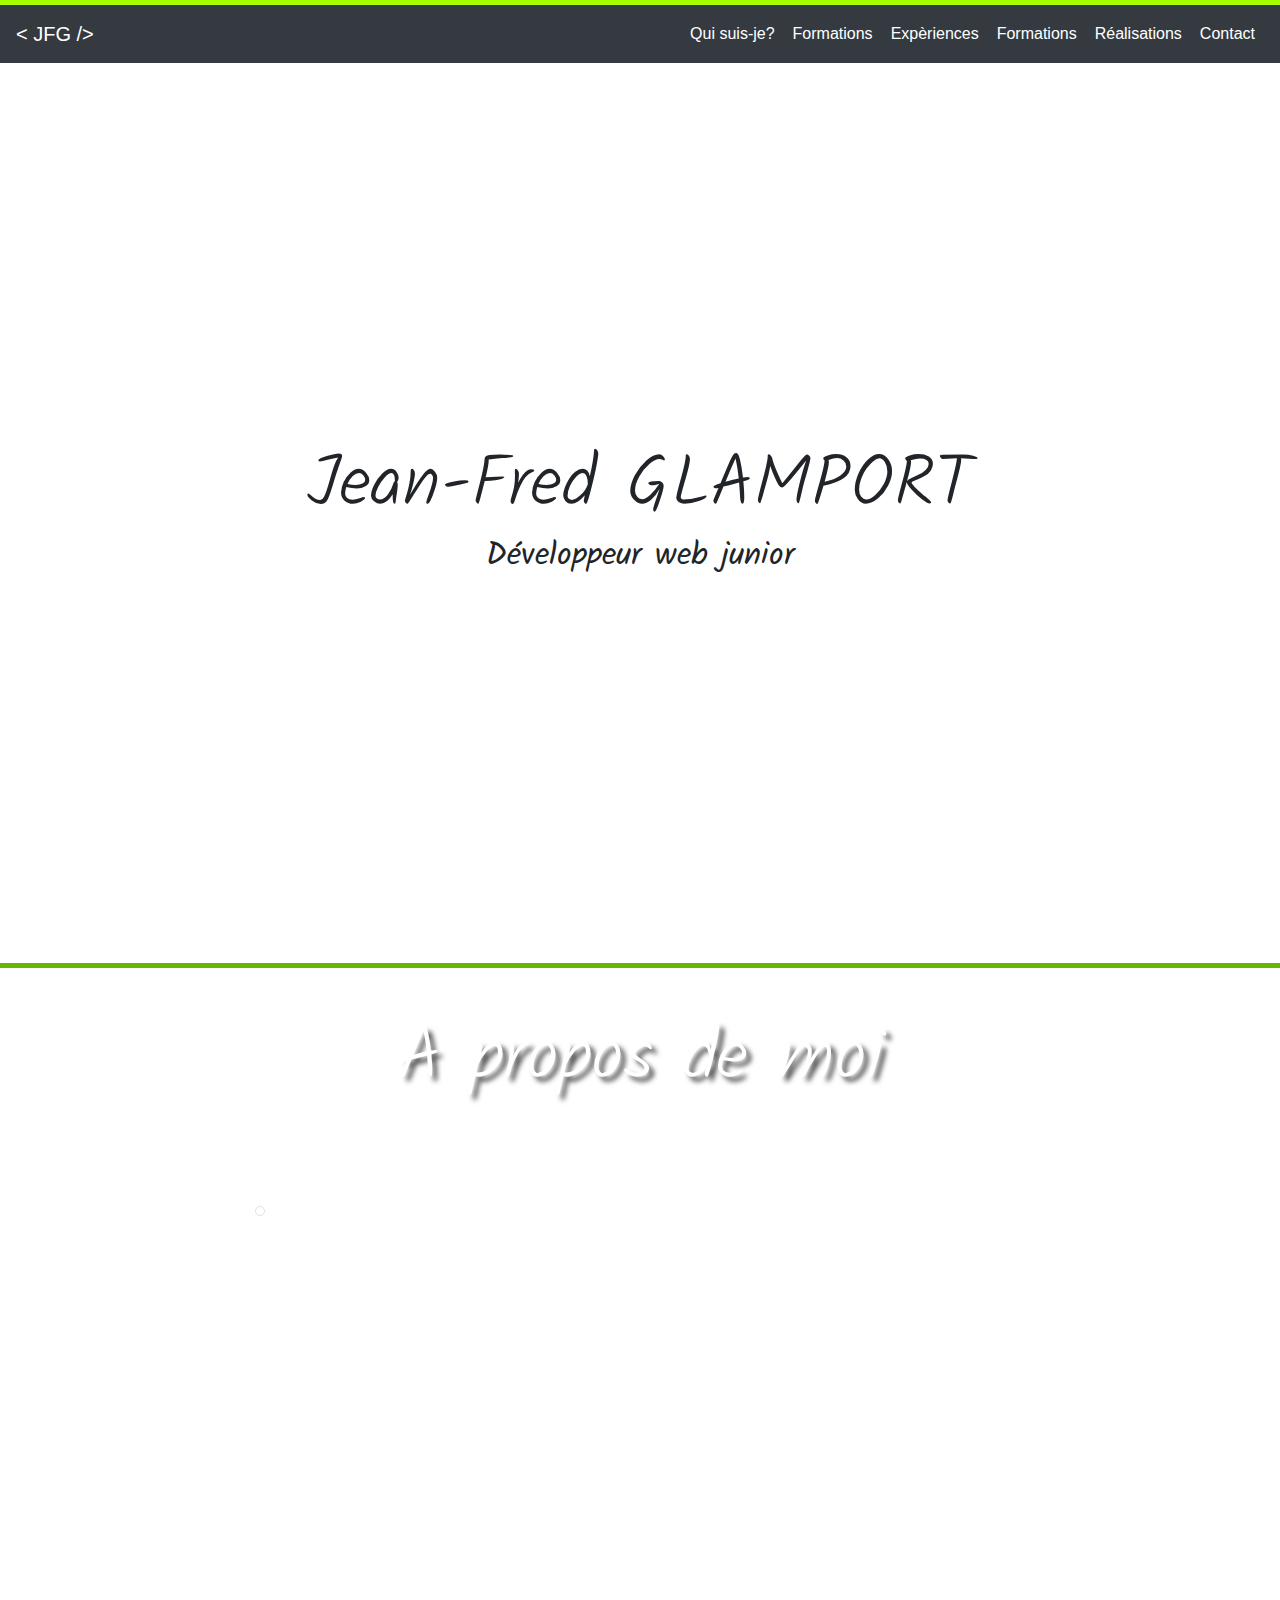
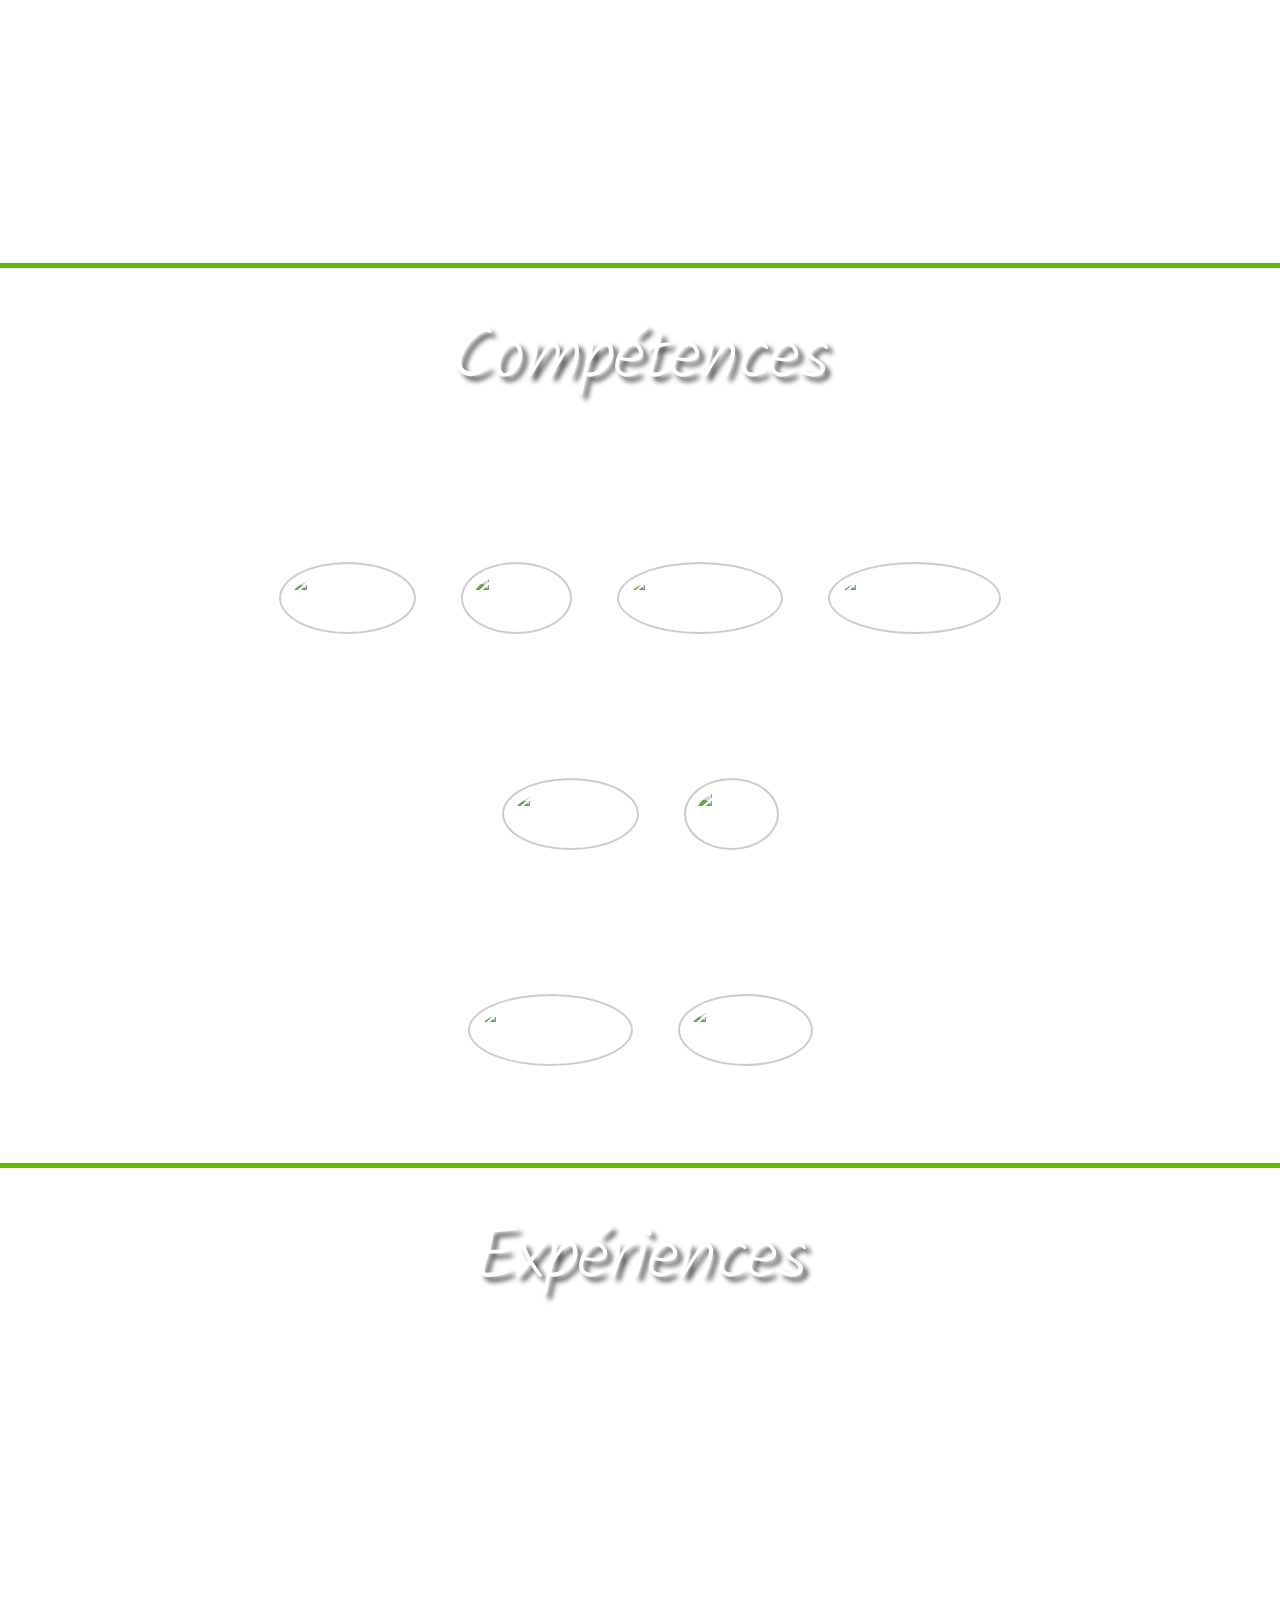
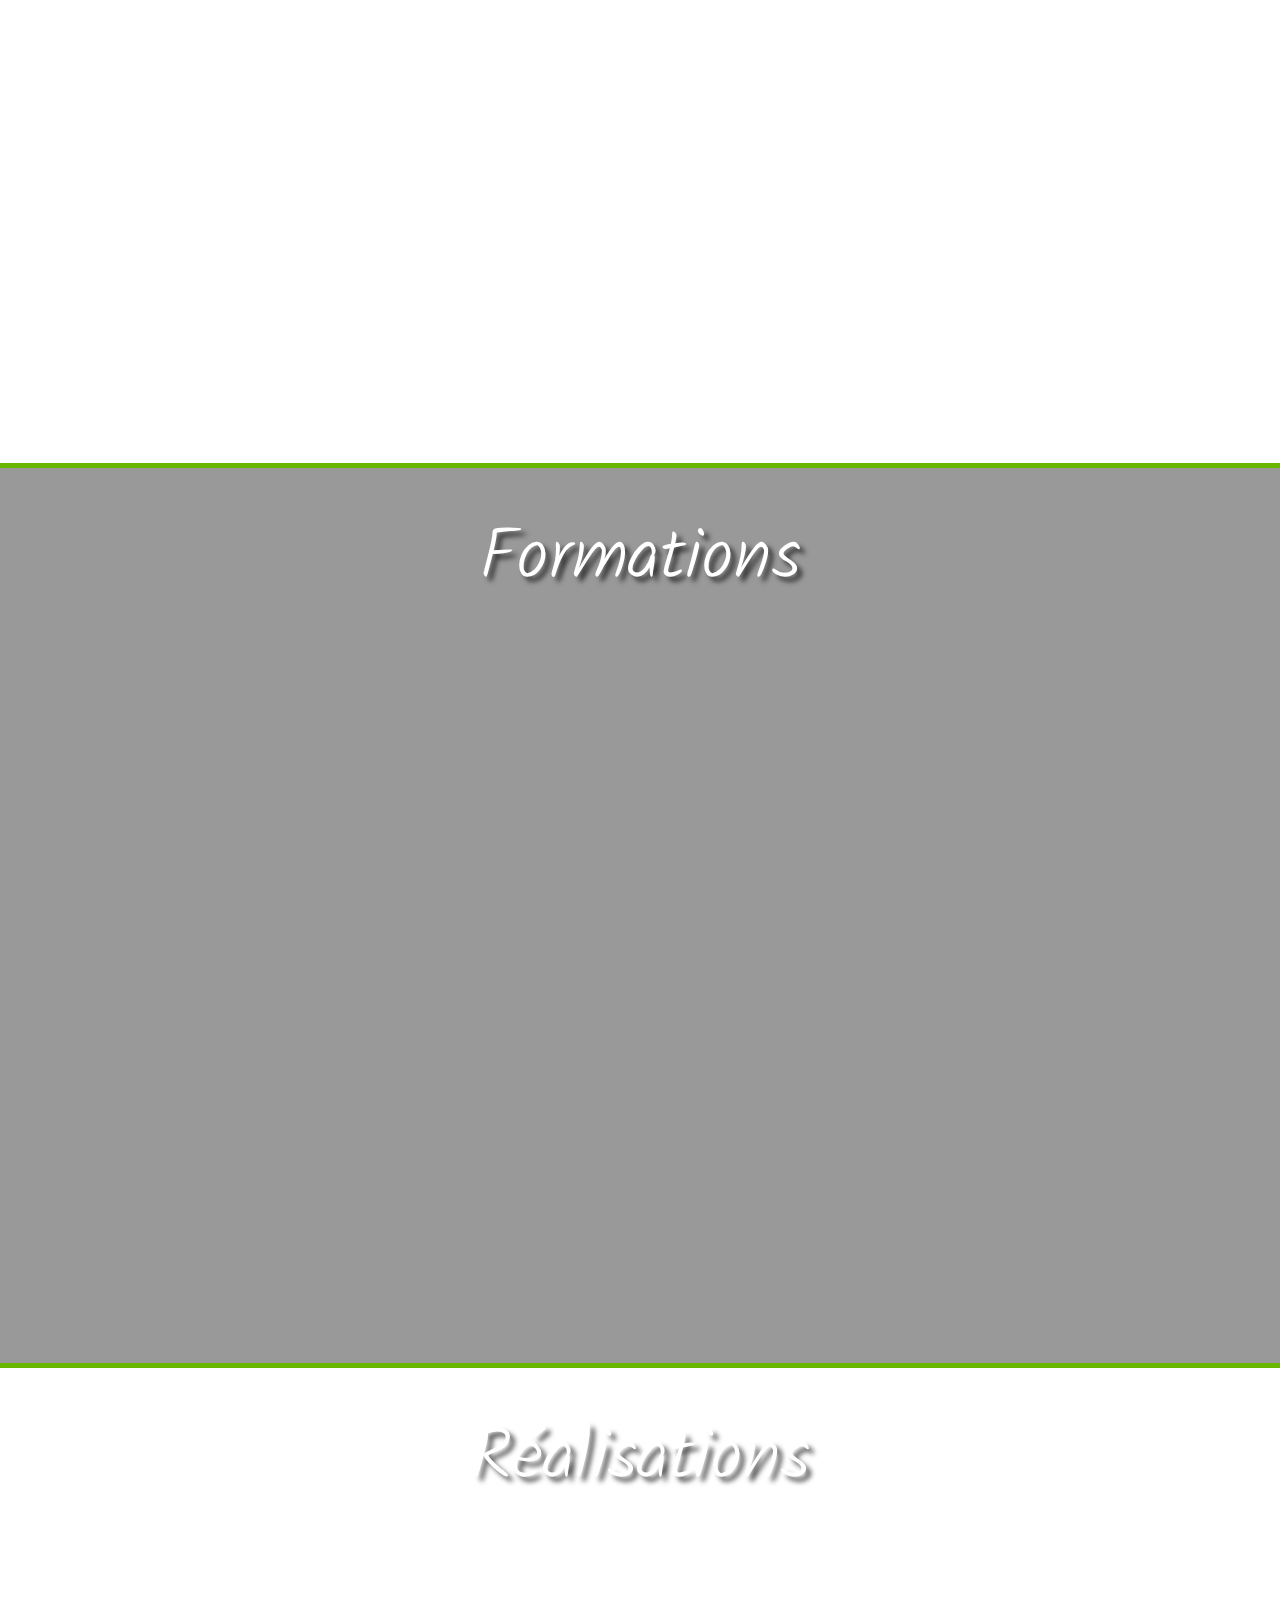
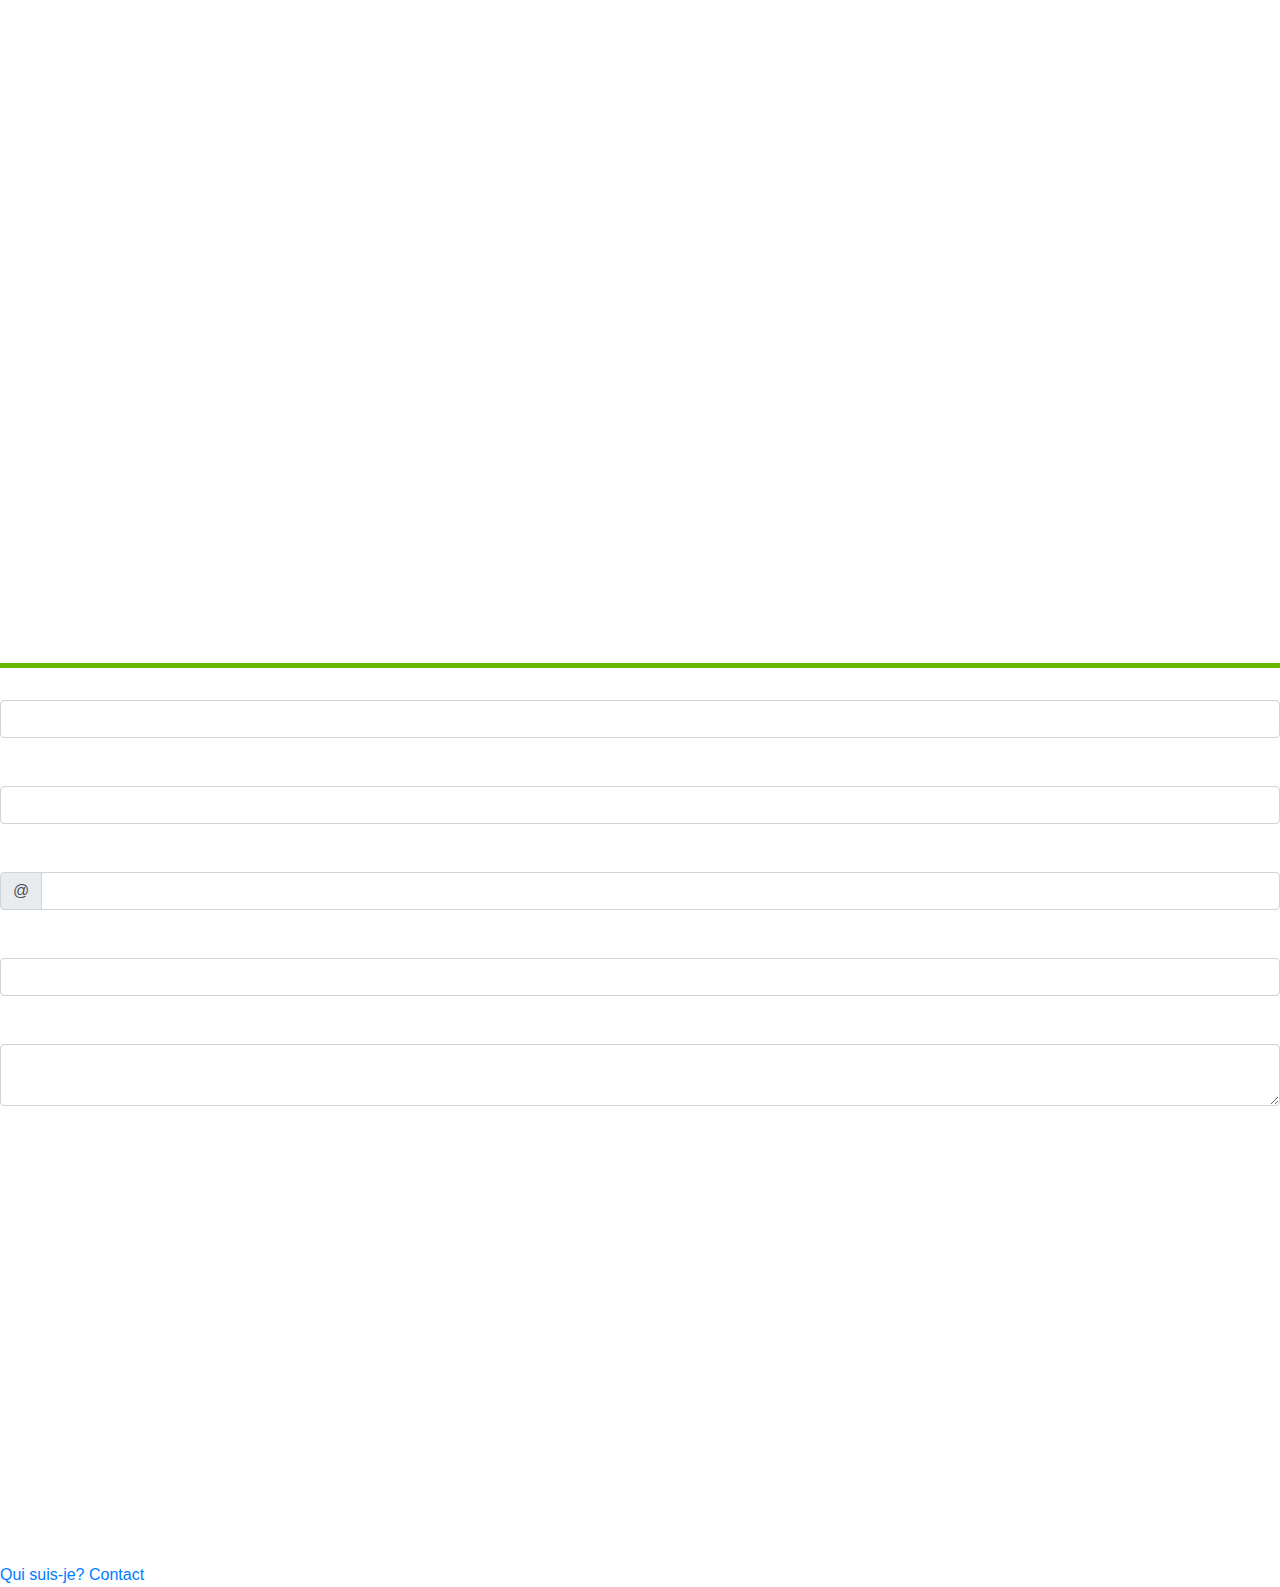
==== portfolio.html @ 0ba66381 "ajout contenu compétences" ====
<!DOCTYPE html>
<html lang="fr">

<head>
    <meta charset="utf-8" />
    <title>Jean-Fred GLAMPORT - Développeur web</title>
    <meta name="description" content="Bienvenue sur mon portfolio">
    <meta name="keyword" content="Jean-Fred, Glamport, Developeur web, ile de la reunion, 974">
    <meta name="viewport" content="width=device-width, initial-scale=1, shrink-to-fit=no">
    <link href="https://fonts.googleapis.com/css?family=Kalam" rel="stylesheet">
    <link rel="stylesheet" href="https://maxcdn.bootstrapcdn.com/bootstrap/4.0.0/css/bootstrap.min.css" integrity="sha384-Gn5384xqQ1aoWXA+058RXPxPg6fy4IWvTNh0E263XmFcJlSAwiGgFAW/dAiS6JXm"
        crossorigin="anonymous">
    <link rel="stylesheet" type="text/css" href="css/main.css">
</head>

<body>
    <div class="lineTop"></div>
    <nav id="ma-navbar" class="navbar navbar-expand-lg navbar-dark bg-dark ma-navbar">
        <a class="navbar-brand" href="#">&lt; JFG /&gt;</a>
        <button class="navbar-toggler" type="button" data-toggle="collapse" data-target="#maNavbar" aria-controls="maNavbar" aria-expanded="false"
            aria-label="Toggle navigation">
            <span class="navbar-toggler-icon"></span>
        </button>
        <div class="collapse navbar-collapse justify-content-end " id="maNavbar">
            <ul class="navbar-nav list-group">
                <li class="nav-item">
                    <a class="nav-link text-white btn" href="#apropos">Qui suis-je?</a>
                </li>
                <li class="nav-item">
                    <a class="nav-link text-white btn" href="#competences">Formations</a>
                </li>
                <li class="nav-item">
                    <a class="nav-link text-white btn" href="#experiences">Expèriences</a>
                </li>
                </li>
                <li class="nav-item">
                    <a class="nav-link text-white btn" href="#formations">Formations</a>
                </li>
                <li class="nav-item">
                    <a class="nav-link text-white btn" href="#realisations">Réalisations</a>
                </li>
                <li class="nav-item">
                    <a class="nav-link text-white btn" href="#contact">Contact</a>
                </li>
            </ul>
        </div>
    </nav>
    <main id="main" data-spy="scroll" data-target="#ma-navbar" data-offset="20px">
        <header class="container-fluid d-flex flex-column mb-0 justify-content-center align-items-center">
            <h1 class="display-3">Jean-Fred GLAMPORT</h1>
            <h2 class="display-5">Développeur web junior</h2>
        </header>
        <!--Qui suis-je ?-->
        <section id="apropos" class="container-fluid text-center section apropos">
            <div class="container">
                <div class="row">
                    <h1 class="col-md-12 display-3 font-kalam mb-5 py-5">A propos de moi</h1>
                    <figure class="col-md-4 apropos_img">
                        <img src="img_avatar.png" alt="" class="img-thumbnail rounded-circle" />
                    </figure>
                    <article class="col-md-8">
                        <h2>titre</h2>
                        <p></p>
                    </article>
                </div>
            </div>
        </section>
        <!--Compétences -->
        <section id="competences" class="container-fluid text-center section competences">
            <h1 class="display-3 font-kalam mb-5 py-5">Compétences</h1>
            <article class="container font-kalam">
                <figure class="text-center images">
                    <figcaption class="">Front-end</figcaption>
                    <img class=" rounded-circle img-thumbnail m-3" src="img/html5.png" alt="HTML5">
                    <img class=" rounded-circle img-thumbnail m-3" src="img/CSS3.svg" alt=CSS3 "">
                    <img class=" col-md-3 rounded-circle img-thumbnail m-3" src="img/bootstrap.png" alt="bootstrap">
                    <img class=" col-md-3 rounded-circle img-thumbnail m-3" src="img/Javascript.png" alt="Javascript">
                </figure>
                <figure class="images">
                    <figcaption>Back-end</figcaption>
                    <img class=" col-md-3 rounded-circle img-thumbnail m-3" src="img/nodejs.png" alt="Node.js">
                    <img class=" col-md-3 rounded-circle img-thumbnail m-3" src="img/php.svg" alt="PHP">
                </figure>
                <figure class="images">
                    <figcaption>Bases de données</figcaption>
                    <img class=" col-md-3 rounded-circle img-thumbnail m-3" src="img/mongodb.png" alt="MongoDb">
                    <img class=" col-md-3 rounded-circle img-thumbnail m-3" src="img/mysql.png" alt="mySQL">
                </figure>
            </article>
        </section>

        <!--Expériences -->
        <section id="experiences" class="container-fluid text-center section experiences">
            <h1 class="display-3 font-kalam mb-5 py-5">Expériences</h1>
        </section>
        </section>

        <!--Formations -->
        <section id="formations" class="container-fluid text-center section formations">
            <h1 class="display-3 font-kalam mb-5 py-5">Formations</h1>
        </section>

        <!--Réalisations -->
        <section id="realisations" class="container-fluid text-center section realisations">
            <h1 class="display-3 font-kalam mb-5 py-5">Réalisations</h1>
        </section>

        <!--Contact -->
        <section id="contact" class="container-fluidtext-center section contact">
            <form>
                <div class="form-group">
                    <label for="prenom">Prénom</label>
                    <input type="text" id="prenom" class="form-control">
                </div>
                <form>
                    <div class="form-group">
                        <label for="nom">Nom</label>
                        <input type="text" id="nom" class="form-control">
                    </div>
                    <div class="form-group">
                        <label for="email">E-mail</label>

                        <div class="input-group">
                            <div class="input-group-prepend">
                                <div class="input-group-text">@</div>
                            </div>
                            <input type="e-mail" id="email" class="form-control">
                        </div>
                    </div>
                    <div class="form-group">
                        <label for="sujet">Sujet</label>
                        <input type="text" id="sujet" class="form-control">
                    </div>
                    <div class="form-group">
                        <label for="message">Message</label>
                        <textarea id="message" class="form-control"></textarea>
                    </div>
                </form>

        </section>
    </main>
    <footer>
        <nav>
            <a href="#qui">Qui suis-je?</a>
            <a href="#contact">Contact</a>
        </nav>
    </footer>

    <!-- Optional JavaScript -->
    <!-- jQuery first, then Popper.js, then Bootstrap JS -->
    <script src="https://ajax.googleapis.com/ajax/libs/jquery/1.12.4/jquery.min.js" crossorigin="anonymous"></script>
    <script src="https://cdnjs.cloudflare.com/ajax/libs/popper.js/1.12.9/umd/popper.min.js" integrity="sha384-ApNbgh9B+Y1QKtv3Rn7W3mgPxhU9K/ScQsAP7hUibX39j7fakFPskvXusvfa0b4Q"
        crossorigin="anonymous"></script>
    <script src="https://maxcdn.bootstrapcdn.com/bootstrap/4.0.0/js/bootstrap.min.js" integrity="sha384-JZR6Spejh4U02d8jOt6vLEHfe/JQGiRRSQQxSfFWpi1MquVdAyjUar5+76PVCmYl"
        crossorigin="anonymous"></script>
</body>

</html>
---- css/main.css ----
/* System Fonts as used by GitHub */

body {
    position: relative;
    font-family: -apple-system, BlinkMacSystemFont, "Segoe UI", Roboto, Helvetica, Arial, sans-serif, "Apple Color Emoji", "Segoe UI Emoji", "Segoe UI Symbol";
}

main{

}
.font-kalam {
    font-family: 'Kalam', cursive;
}

.ma-navbar,.lineTop{
    width: 100%;
}
header {
    font-family: 'Kalam', cursive;
    min-height: 100vh;
}

.lineTop {
    height: 5px;
    background-color: rgb(166, 255, 0);
}

.apropos {
    background: linear-gradient(rgba(0, 0, 0, 0.4), rgba(0, 0, 0, 0.4)) repeat center top, url(https://picsum.photos/1980?image=6) no-repeat center top;
    height: 500px;
    background-attachment: fixed;
    background-size: cover;
    color: white;
    /* transform: translateZ(100px) scale(1.05); */
}

.competences {
    background: linear-gradient(rgba(0, 0, 0, 1), rgba(0, 0, 0, 1)) repeat center top;
    height: 500px;
    background-attachment: fixed;
    background-size: cover;
    color: white;
}

.experiences {
    background: linear-gradient(rgba(0, 0, 0, 0.4), rgba(0, 0, 0, 0.4)) no-repeat center top, url(https://picsum.photos/1980?image=50) no-repeat center top;
    height: 500px;
    background-attachment: fixed;
    background-size: cover;
    color: white;
}

.formations {
    background: linear-gradient(rgba(0, 0, 0, 0.4), rgba(0, 0, 0, 0.4)) no-repeat center top;
    height: 500px;
    /* background-attachment: fixed;
    background-size: cover; */
    color: white;
}

.realisations {
    background: linear-gradient(rgba(0, 0, 0, 0.4), rgba(0, 0, 0, 0.4)) no-repeat center top, url(https://picsum.photos/1980?image=16) no-repeat center top;
    height: 500px;
    background-attachment: fixed;
    background-size: cover;
    color: white;
}

.contact {
    background: linear-gradient(rgba(0, 0, 0, 0.4), rgba(0, 0, 0, 0.4)) no-repeat center top;
    height: 500px;
    background-attachment: fixed;
    background-size: cover;
    color: white;
}

.section {
    margin: 0 auto;
    min-height: 100vh;
    border-top: 5px solid rgb(103, 182, 0);;
}

.section h1{
    text-shadow: 5px 5px 5px rgba(0, 0, 0, 0.7); 
}
.apropos_img {
    width: 200px;
}

.images {
    overflow: hidden;
    height: 200px;
    font-size: 2rem;;
}

.images img {
    width: 100px;
    height: 100px;
    border: 2px #CCC solid;
    padding: 10px;
    transition: all 1s cubic-bezier(0.165, 0.84, 0.44, 1);
}
.images img:hover {
    transform: scale(1.3);
    border: 5px #CCC solid;
}
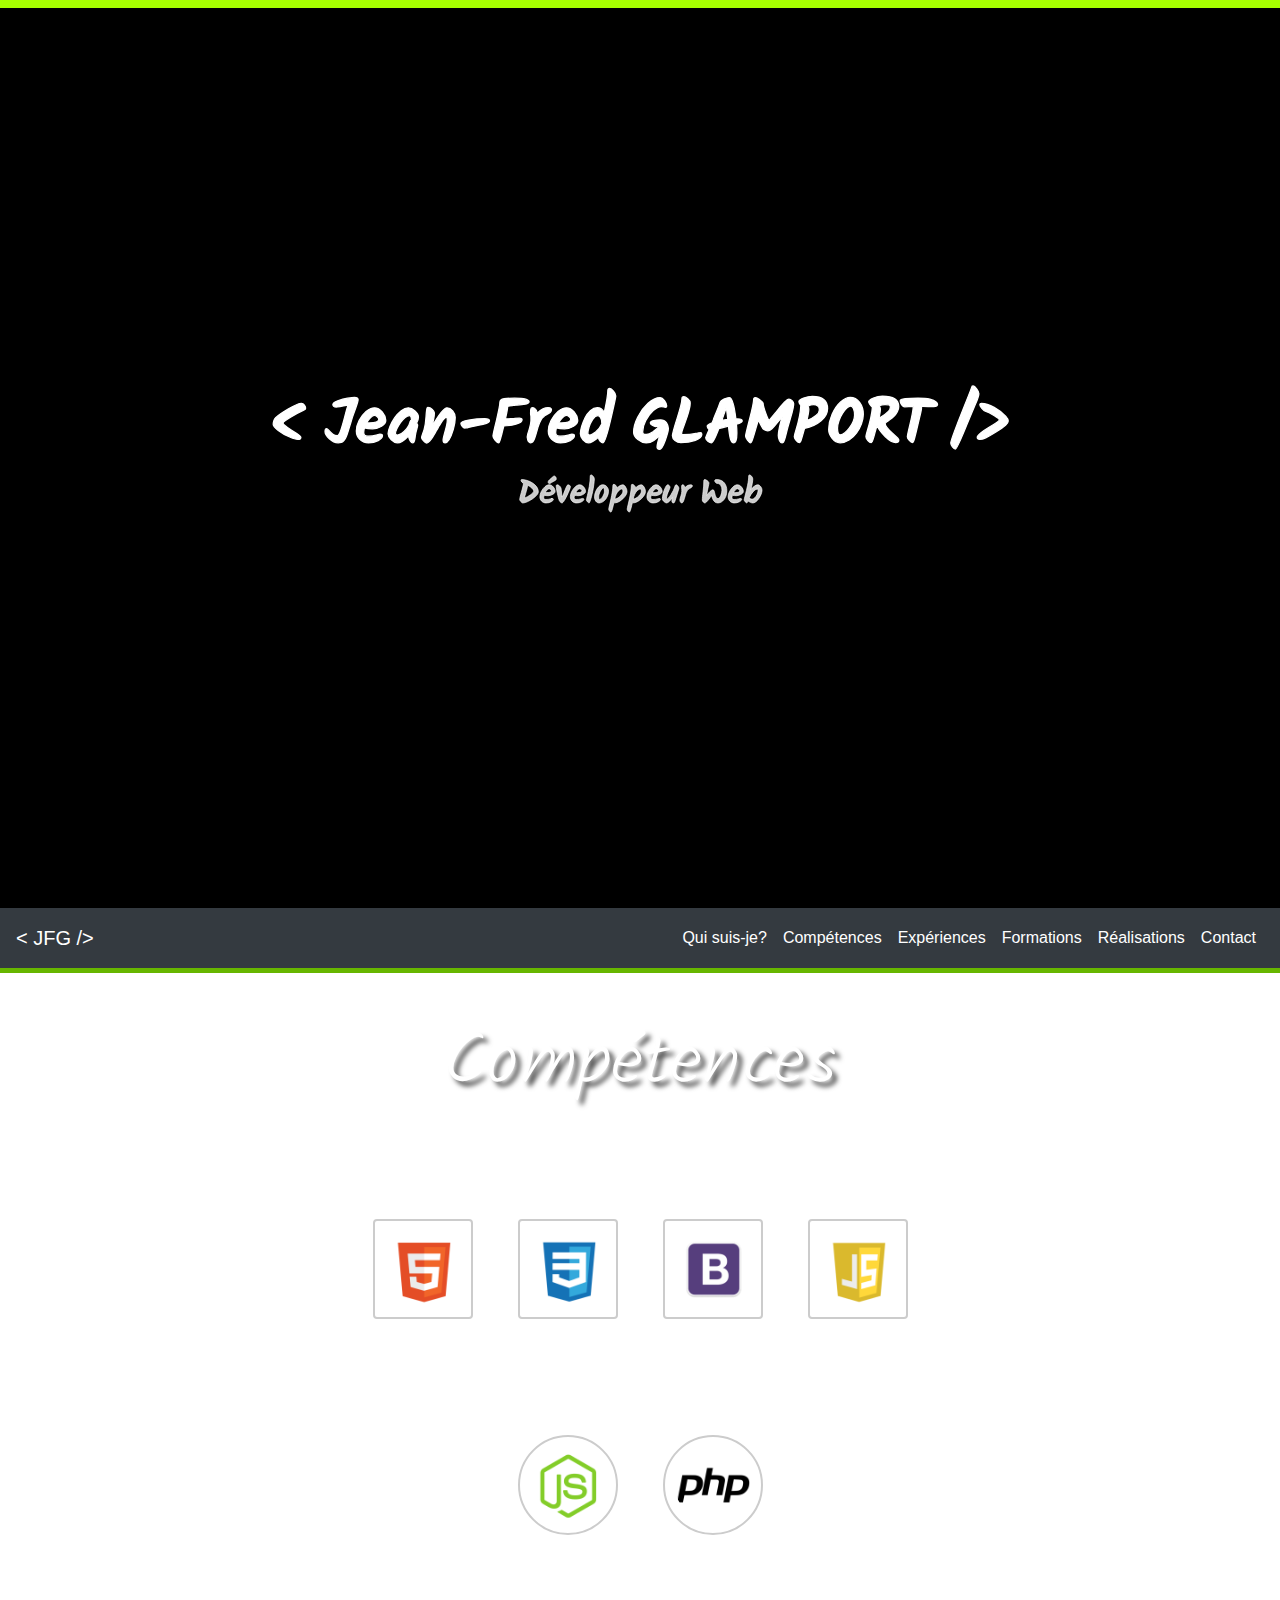
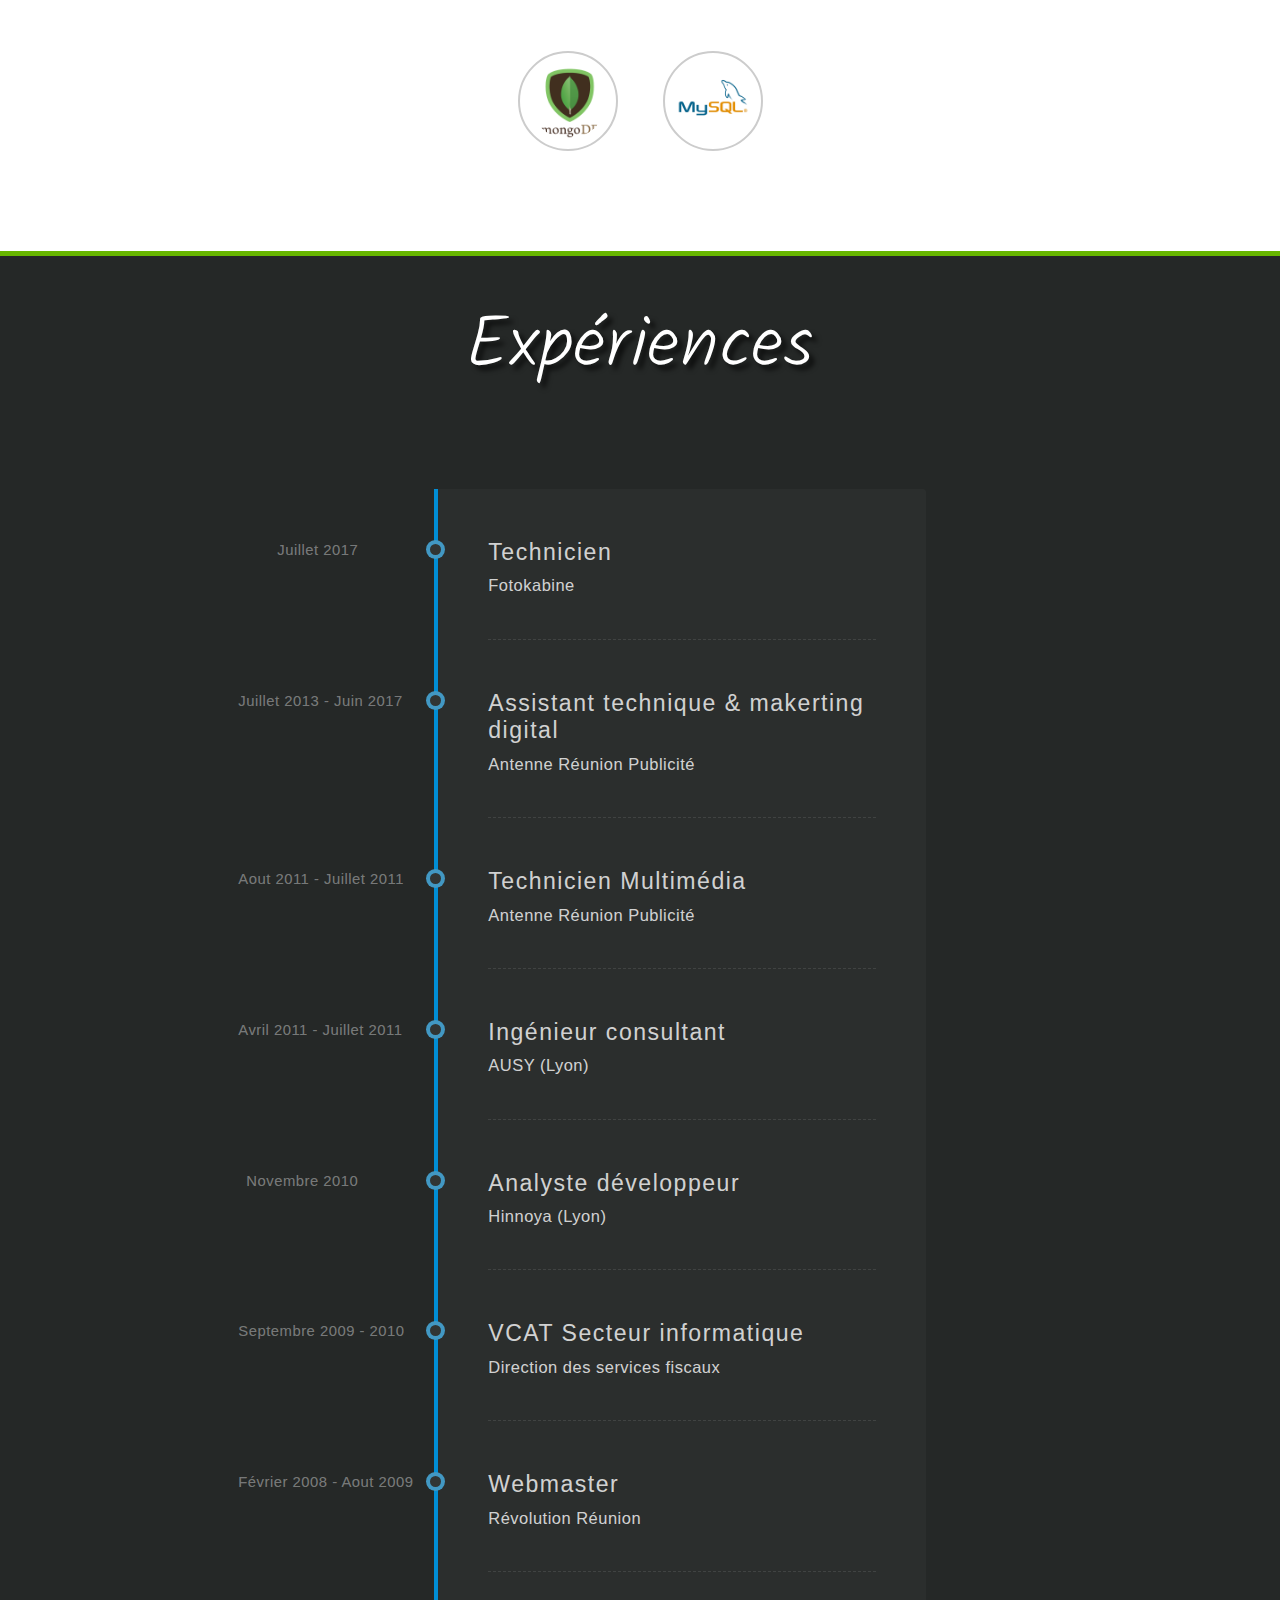
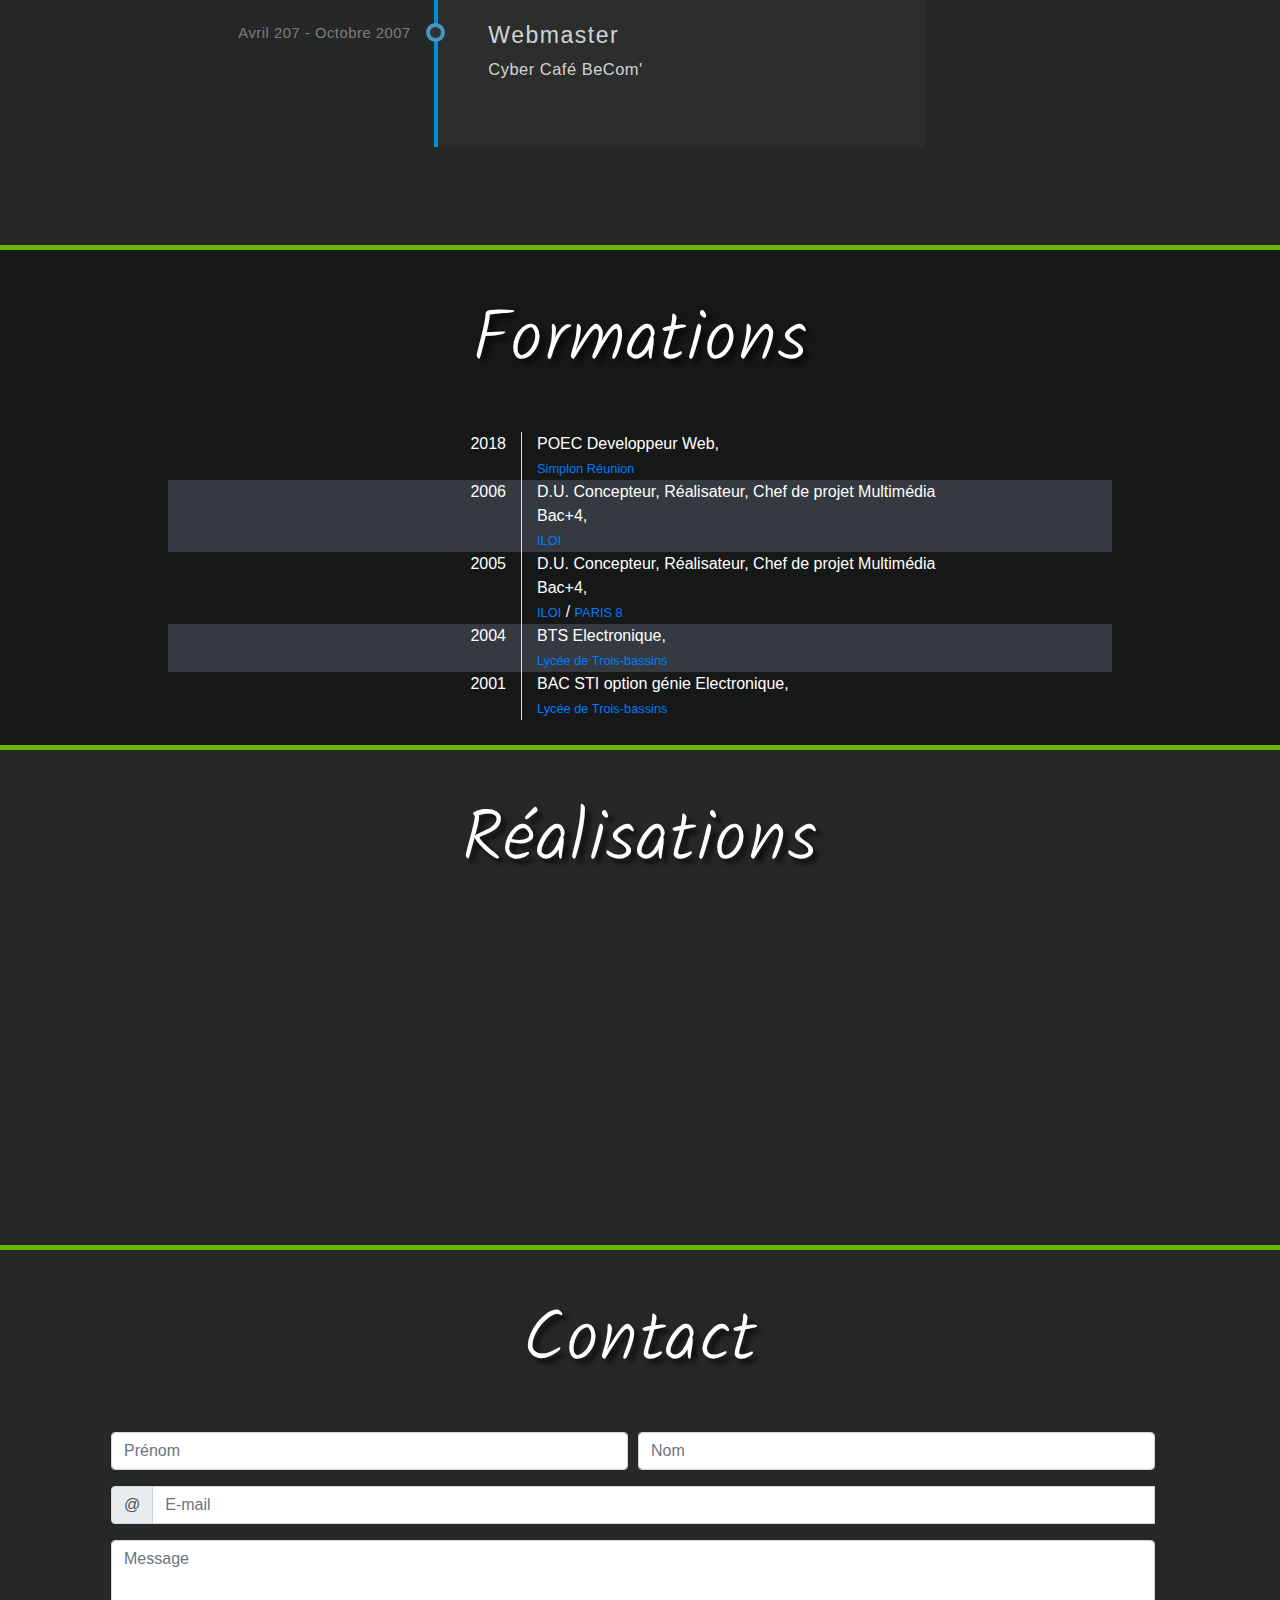
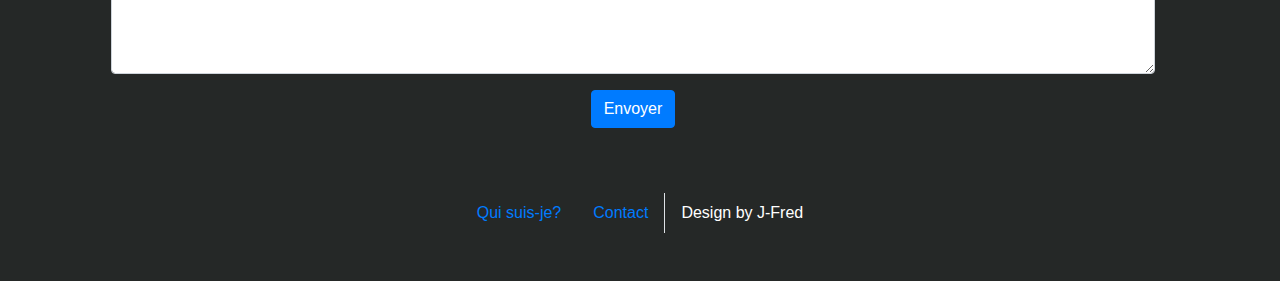
==== commit 759cec9c: "06062018" ====
--- a/portfolio.html
+++ b/portfolio.html
@@ -15,135 +15,508 @@
 
 <body>
     <div class="lineTop"></div>
-    <nav id="ma-navbar" class="navbar navbar-expand-lg navbar-dark bg-dark ma-navbar">
-        <a class="navbar-brand" href="#">&lt; JFG /&gt;</a>
-        <button class="navbar-toggler" type="button" data-toggle="collapse" data-target="#maNavbar" aria-controls="maNavbar" aria-expanded="false"
-            aria-label="Toggle navigation">
-            <span class="navbar-toggler-icon"></span>
-        </button>
-        <div class="collapse navbar-collapse justify-content-end " id="maNavbar">
-            <ul class="navbar-nav list-group">
-                <li class="nav-item">
-                    <a class="nav-link text-white btn" href="#apropos">Qui suis-je?</a>
-                </li>
-                <li class="nav-item">
-                    <a class="nav-link text-white btn" href="#competences">Formations</a>
-                </li>
-                <li class="nav-item">
-                    <a class="nav-link text-white btn" href="#experiences">Expèriences</a>
-                </li>
-                </li>
-                <li class="nav-item">
-                    <a class="nav-link text-white btn" href="#formations">Formations</a>
-                </li>
-                <li class="nav-item">
-                    <a class="nav-link text-white btn" href="#realisations">Réalisations</a>
-                </li>
-                <li class="nav-item">
-                    <a class="nav-link text-white btn" href="#contact">Contact</a>
-                </li>
-            </ul>
-        </div>
-    </nav>
-    <main id="main" data-spy="scroll" data-target="#ma-navbar" data-offset="20px">
-        <header class="container-fluid d-flex flex-column mb-0 justify-content-center align-items-center">
-            <h1 class="display-3">Jean-Fred GLAMPORT</h1>
-            <h2 class="display-5">Développeur web junior</h2>
+    <main id="main" data-target="#menu" data-offset="20px">
+        <header class="container-fluid d-flex flex-column mb-0 justify-content-center align-items-center text-white">
+            <h1 class="svg-jfg">
+                <svg version="1.1" xmlns="http://www.w3.org/2000/svg" xmlns:xlink="http://www.w3.org/1999/xlink" x="0px" y="0px" viewBox="0 0 1179 113"
+                    style="enable-background:new 0 0 1179 113;" xml:space="preserve">
+                    <style type="text/css">
+                        .st0 {
+                            fill: #fff;
+                            stroke: #FFFFFF;
+                            stroke-width: 2;
+                            stroke-miterlimit: 10;
+                        }
+                    </style>
+                    <g id="Calque_1">
+                    </g>
+                    <g id="Calque_2">
+                        <g>
+                            <path class="st0" d="M57.4,35.1c1.7,0,3.2,0.9,4.5,2.8c1.3,1.9,2,3.5,2,4.8c0,1.3-1,2.4-3,3.2c-5.9,2.7-12.8,6.3-20.7,11
+           c-7.9,4.7-11.8,7.8-11.8,9.3c0,1.5,2.3,3.8,7,6.9c4.7,3.1,9.3,6.1,14,9.2c4.7,3.1,7,5.3,7,6.6c0,2-1.5,3-4.6,3
+           c-3,0-7.7-1.4-13.8-4.2C31.7,85,26,81.6,20.8,77.7c-5.3-3.9-7.9-7.2-7.9-9.8c0-1.4,0.3-3.2,1-5.4c0.7-2.2,1.4-3.7,2.3-4.4
+           c4.2-3.8,11.1-8.6,20.8-14.3C46.6,38,53.4,35.1,57.4,35.1z" />
+                            <path class="st0" d="M96.7,75c0.9,0,2.2,0.9,3.8,2.7c1.6,1.8,3.5,3.6,5.8,5.5c2.3,1.8,4.8,2.8,7.4,2.8c1.6,0,3.4-2.6,5.2-7.7
+           c1.8-5.2,4-12.7,6.6-22.7c2.6-10,4.3-15.8,5-17.5C120.1,40,114,41,112.1,41c-1.9,0-3.3-0.4-4.1-1.1c-0.8-0.8-1.3-1.7-1.3-2.8
+           c0-2.2,2.5-4.2,7.6-6c5.1-1.8,10.3-3.2,15.5-4c5.3-0.8,8.9-1.2,10.8-1.2c3.9,0,5.8,1.2,5.8,3.6c0,1.6-1.1,5.5-3.3,11.7
+           c-2.2,6.2-3.8,10.6-4.7,13.2c-0.9,2.6-2,6.2-3.4,10.8c-1.4,4.6-2.5,8.1-3.2,10.5c-0.7,2.5-1.6,5.1-2.6,7.9c-1,2.8-1.9,5-2.6,6.3
+           c-0.8,1.4-1.7,2.7-2.9,4c-1.2,1.3-2.4,2.2-3.8,2.6c-1.4,0.4-3,0.6-4.9,0.6c-4.8,0-9.4-2.1-13.9-6.4c-4.5-4.3-6.7-7.9-6.7-11.1
+           S95.1,75,96.7,75z" />
+                            <path class="st0" d="M183.3,71.1c-4.5,2.7-9.3,4.1-14.2,4.1c-4.9,0-9.2-0.4-12.8-1.3c-0.7,2.5-1.1,4.8-1.1,6.8
+           c0,2,0.5,3.5,1.4,4.5c0.9,1,2.7,1.5,5.3,1.5c4.9,0,9.3-0.5,13-1.6c3.7-1.1,5.7-1.6,5.9-1.6c2.6,0,3.9,0.9,3.9,2.7
+           c0,2.6-2.2,5.1-6.7,7.5c-4.5,2.4-9.5,3.6-15.2,3.6s-10.2-1.8-13.8-5.5c-3.6-3.7-5.4-8.1-5.4-13.3s1.4-10.6,4.3-16.3
+           c2.9-5.7,6.6-10.4,11-14.3c4.5-3.9,8.9-5.8,13.3-5.8c4.4,0,8.4,2.2,12.1,6.6c3.7,4.4,5.6,8.8,5.6,13.1
+           C190.1,65.3,187.8,68.4,183.3,71.1z M176.6,56.3c-1.6-1.5-3.1-2.3-4.7-2.3c-1.6,0-3.5,1.1-5.8,3.3c-2.3,2.2-4.4,5-6.3,8.3
+           c1.6,0.2,3.1,0.3,4.6,0.3c9.7,0,14.5-1.9,14.5-5.6C179,59.1,178.2,57.8,176.6,56.3z" />
+                            <path class="st0" d="M225.3,42.1c3.4,0,6.9,1.7,10.5,5.1c3.6,3.4,5.5,6.5,5.5,9.4c0,2.8-1,6.1-3,9.7c1.1,1.3,1.7,2.4,1.7,3.2
+           s-0.4,2.8-1.3,5.9c-0.9,3.1-1.5,5.6-1.8,7.4c-0.3,1.8-0.6,3.6-0.8,5.2c-0.2,1.7-0.5,2.9-0.6,3.7c-0.2,0.8-0.4,1.7-0.7,2.8
+           c-0.5,1.8-1.4,2.7-2.6,2.7s-2.6-1-3.9-3.1c-1.3-2.1-2.2-4.6-2.8-7.7c-6.7,7.2-12.5,10.8-17.4,10.8c-3,0-6.2-1.6-9.6-4.9
+           c-3.4-3.3-5-6.4-5-9.4c0-3,1-6.7,2.9-11.3c1.9-4.6,4.3-9.1,7.3-13.5c2.9-4.4,6.4-8.2,10.5-11.4C218.1,43.7,221.9,42.1,225.3,42.1z
+            M205.1,82.7c0,1.5,0.9,2.3,2.6,2.3c1.7,0,4-0.8,6.7-2.4c2.8-1.6,5.5-4.1,8.4-7.6c2.8-3.5,4.7-7.4,5.7-11.7c0.2-1,0.8-1.5,1.8-1.6
+           c-0.2-4.9-1.2-7.4-3-7.4c-4.2,0-9,3.8-14.3,11.3C207.8,73.2,205.1,78.9,205.1,82.7z" />
+                            <path class="st0" d="M286.1,42.1c3.3,0,6.3,1.6,9,4.9c2.7,3.2,4,6.7,4,10.4c0,5.7-1,11.9-3,18.7c-4.2,14.1-8.6,21.2-12.9,21.2
+           c-2.1,0-3.2-1.5-3.2-4.5c0-1.8,1.1-6.6,3.3-14.4c2.2-7.8,3.3-13.3,3.3-16.4s-0.5-4.7-1.5-4.7c-1,0-1.9,0.5-2.8,1.4
+           c-0.9,0.9-1.6,1.7-2.2,2.4c-0.6,0.6-1.2,1.6-2,2.8c-0.8,1.2-1.4,2.2-2,3c-0.5,0.8-1.2,2-2.1,3.5c-0.9,1.5-1.6,2.7-2.1,3.6
+           c-0.5,0.9-1.2,2.1-2.2,3.8c-1,1.7-2,3.5-3.1,5.4c-1.1,1.9-2.2,3.7-3.3,5.6c-1.1,1.8-2.6,3.7-4.4,5.7c-1.8,2-3.4,3-4.7,3
+           c-1.3,0-3-1.1-5-3.4c-2-2.3-3-3.9-3-4.9c0-1,0.2-2.1,0.6-3.3c0.4-1.2,1-2.8,1.7-4.8s1.3-3.6,1.7-5.1c1.5-5,2.5-11.7,3-20.1
+           c0.5-8.4,1.1-13,1.9-13.9c0.3-0.4,0.6-0.5,1-0.5c2.4,0,4.7,1,6.9,3.1c2.2,2.1,3.3,4,3.3,5.8c0,4.6-1.3,11.7-3.9,21.3
+           C273.7,51.9,281.5,42.1,286.1,42.1z" />
+                            <path class="st0" d="M324.9,71.9c-2.8,0.7-5.1,1.3-6.8,1.6c-1.7,0.4-3.1,0.5-4.2,0.5c-1.1,0-2.4-0.9-3.8-2.6
+           c-1.4-1.8-2.1-3.4-2.1-5c0-1.9,4.1-3.5,12.2-5c8.2-1.4,16.6-2.2,25.2-2.2c5,0,7.5,1.1,7.5,3.4c0,1.6-1.6,2.9-4.7,3.9
+           c-3.1,1-7.1,2-11.9,2.9C331.5,70.4,327.7,71.2,324.9,71.9z" />
+                            <path class="st0" d="M369.3,33.6c0-3,2.2-4.9,6.7-5.7c3.6-0.6,9.1-0.9,16.4-0.9c15.2,0,22.8,1.9,22.8,5.8c0,0.9-0.4,1.5-1.1,1.9
+           c-0.7,0.4-1.4,0.8-2,1c-0.6,0.2-1.4,0.4-2.3,0.6c-1,0.2-1.9,0.3-2.7,0.5c-0.8,0.1-1.9,0.3-3.2,0.4c-1.3,0.1-2.5,0.2-3.5,0.3
+           c-1,0.1-2.3,0.2-3.9,0.3c-1.6,0.1-2.9,0.3-4.1,0.4c-1.2,0.1-2.4,0.3-3.7,0.4c-1.3,0.2-2.7,0.4-4.1,0.6c-1.4,0.2-2.5,0.4-3.1,0.4
+           V40c0,2.6-1.1,9-3.4,19.3c0.6,0.1,2.1,0.1,4.4,0.1c2.3,0,5.5-0.2,9.6-0.5c4.1-0.4,6.7-0.5,7.9-0.5s2.2,0.3,3,0.8
+           c0.8,0.5,1.2,1.1,1.2,1.8c0,2.9-3.2,5.2-9.7,6.9c-6.5,1.7-12.8,2.6-19,2.8c-1.3,5-2.2,8.8-2.9,11.4c-0.7,2.6-1.2,4.7-1.6,6.2
+           c-0.4,1.5-0.8,3-1.3,4.5c-0.9,3-1.7,4.4-2.3,4.4c-1.3,0-3.2-1.4-5.5-4.1c-2.3-2.7-3.5-5-3.5-6.8c0-1.8,1.9-10.1,5.6-24.9
+           C367.5,46.7,369.3,37.4,369.3,33.6z" />
+                            <path class="st0" d="M437,43.7c2.6-1.1,5.2-1.7,7.9-1.7c2.7,0,4.3,0.5,5,1.6c0.7,1,0.7,2.3-0.1,3.7c-0.8,1.4-2.1,2.7-3.8,3.8
+           c-0.1,0.1-0.9,0.5-2.5,1.4c-1.6,0.9-2.6,1.5-3.1,1.8c-0.5,0.3-1.4,1.1-2.8,2.3c-1.4,1.2-2.5,2.5-3.2,3.7
+           c-2.1,3.5-3.9,7.6-5.2,12.3c-2.6,9.7-4.6,16.2-6,19.5s-3.1,5-5.2,5c-2.1,0-3.8-1.4-4.9-4.3c-1.2-2.9-1.2-5.9-0.1-9.1
+           c2-5.9,3.4-11,4.3-15.1c0.9-4.2,1.1-8.4,0.8-12.8c-0.6-3.2-0.7-6.3-0.5-9.3c0.2-3,1.3-4.5,3.2-4.5c1.6,0,3,0.7,4.4,2.2
+           c1.4,1.4,2.3,3.6,2.8,6.5C431.3,47.2,434.3,44.9,437,43.7z" />
+                            <path class="st0" d="M485.1,71.1c-4.5,2.7-9.3,4.1-14.2,4.1c-4.9,0-9.2-0.4-12.8-1.3c-0.7,2.5-1.1,4.8-1.1,6.8
+           c0,2,0.5,3.5,1.4,4.5c0.9,1,2.7,1.5,5.3,1.5c4.9,0,9.3-0.5,13-1.6c3.7-1.1,5.7-1.6,5.9-1.6c2.6,0,3.9,0.9,3.9,2.7
+           c0,2.6-2.2,5.1-6.7,7.5c-4.5,2.4-9.5,3.6-15.2,3.6s-10.2-1.8-13.8-5.5c-3.6-3.7-5.4-8.1-5.4-13.3s1.4-10.6,4.3-16.3
+           c2.9-5.7,6.6-10.4,11-14.3c4.5-3.9,8.9-5.8,13.3-5.8c4.4,0,8.4,2.2,12.1,6.6c3.7,4.4,5.6,8.8,5.6,13.1
+           C491.9,65.3,489.6,68.4,485.1,71.1z M478.4,56.3c-1.6-1.5-3.1-2.3-4.7-2.3c-1.6,0-3.5,1.1-5.8,3.3c-2.3,2.2-4.4,5-6.3,8.3
+           c1.6,0.2,3.1,0.3,4.6,0.3c9.7,0,14.5-1.9,14.5-5.6C480.7,59.1,480,57.8,478.4,56.3z" />
+                            <path class="st0" d="M542,11.8c1.6,0,3.5,1.4,5.9,4.3c2.4,2.8,3.6,5.3,3.6,7.5c0,2.1-2.8,14.9-8.3,38.4
+           c-5.5,23.5-9.4,35.2-11.8,35.2c-1.3,0-2.7-0.8-4.4-2.5c-1.7-1.7-2.5-3.3-2.5-4.9c0-0.1,0.1-0.8,0.2-1.9c-7,6.2-12.4,9.3-16.2,9.3
+           c-3,0-5.8-1.6-8.6-4.8c-2.8-3.2-4.1-6.3-4.1-9.4c0-3.1,0.7-6.8,2-11.4c1.3-4.5,3.1-9,5.2-13.4c2.2-4.4,5-8.2,8.5-11.4
+           c3.5-3.2,7.1-4.8,10.9-4.8c4.7,0,8.4,2.5,11,7.6c3.7-16.8,5.6-28.3,5.6-34.6C539.1,12.9,540.1,11.8,542,11.8z M529.4,65
+           c0-3-0.7-5.5-2-7.6c-1.3-2-2.6-3-3.9-3c-2.8,0-5.5,1.9-8.2,5.8c-2.6,3.9-4.6,8-5.8,12.3c-1.3,4.3-1.9,7.7-1.9,10.2
+           c0,1.5,0.9,2.3,2.8,2.3c1.8,0,4.9-1.7,9.3-5c4.3-3.4,7.6-7.5,9.7-12.5l0.1-0.5C529.4,66.6,529.4,65.9,529.4,65z"
+                            />
+                            <path class="st0" d="M619.9,70.9c-3.5,0.5-5.3,0.8-5.5,0.8c-1.6,0-3.4-0.7-5.5-2c-2.1-1.3-3.1-2.6-3.1-3.8c0-1.7,1.7-2.9,5-3.7
+           c3.3-0.8,7-1.2,11.1-1.2c4.1,0,7.1,1.4,9.2,4.3c2,2.8,3.1,6,3.1,9.5c0,3.5-1.7,9.8-5.1,19s-6.3,13.8-8.8,13.8
+           c-1.1,0-2.1-0.3-2.8-1c-0.7-0.7-1.1-1.5-1.1-2.5c0-4,1.8-11,5.3-21.1c-3,4.4-6.5,7.9-10.3,10.5c-3.8,2.6-7.9,3.9-12.1,3.9
+           c-4.3,0-8.7-1.8-13.1-5.3c-4.5-3.5-6.7-7.4-6.7-11.6c0-7.2,2.1-15.1,6.4-23.6c4.2-8.5,9.7-15.8,16.3-21.8c6.6-6,12.9-9,19-9
+           c2.3,0,4.6,1.6,6.9,4.7s3.5,5.9,3.5,8.4c0,1.5-0.7,2.3-2.1,2.3c-0.5,0-1.3-0.2-2.5-0.6c-1.2-0.4-2.5-0.6-3.9-0.6
+           c-3.7,0-7.9,2.1-12.6,6.2c-4.6,4.1-8.6,9.3-11.8,15.6c-3.3,6.2-4.9,12.1-4.9,17.6c0,1.7,0.4,2.9,1.2,3.5c0.8,0.6,2.4,0.9,4.8,0.9
+           c2.4,0,5.8-1.4,10.1-4.2C614.1,76.9,617.5,74,619.9,70.9z" />
+                            <path class="st0" d="M668.5,34.7c0,2.5-0.3,5-1,7.7c-0.7,2.7-1.2,4.7-1.5,6.1c-0.4,1.3-1,3.3-1.8,5.8c-0.8,2.6-1.4,4.3-1.7,5.2
+           c-1.9,5.5-3.6,10.4-5.2,14.6c-1.6,4.3-2.3,7.4-2.3,9.2c0,0.7,0.5,1.1,1.6,1.1c7.6,0,15.3-0.8,23.1-2.4c2.6-0.6,4.2-0.9,4.7-0.9
+           c1.6,0,2.4,0.9,2.4,2.8c0,3.7-3.4,6.9-10.2,9.4c-6.8,2.5-14.4,3.7-22.8,3.7c-3.4,0-6.4-1.1-9.2-3.4c-2.7-2.2-4.1-4.7-4.1-7.5
+           c0-2.8,2.5-12,7.5-27.7c5-15.7,7.5-25.9,7.5-30.5c0-2.2,1-3.2,2.9-3.2c1.6,0,3.7,1,6.3,3.1S668.5,32.3,668.5,34.7z"
+                            />
+                            <path class="st0" d="M743.4,59.6c4.6,0,6.9,1,6.9,3.1c0,1.7-3,3.4-9.1,5.3c0.5,5.5,0.7,10.1,0.7,13.8c0,10.2-1.6,15.3-4.7,15.3
+           c-2.5,0-4.3-2-5.4-5.9c-1.1-3.9-2.1-10.3-3-19.1c-0.1-0.5-0.1-0.9-0.1-1.2c-5.9,1.4-11,2.7-15.3,4.1c-5.5,14.7-9.4,22.1-11.6,22.1
+           c-1.5,0-3.3-0.8-5.6-2.5c-2.2-1.7-3.3-3.4-3.3-5.2c0-0.9,1.8-5.2,5.3-12.9c-2-1.5-3-3.4-3-5.6c0-1.7,2.6-3.4,7.8-5.3
+           c0.7-1.7,1.3-3.2,1.9-4.8c0.5-1.5,2.1-5.5,4.8-11.9c2.7-6.4,4.6-11.6,5.9-15.4c0.6-1.8,2.7-3.5,6-5.1c3.4-1.6,6.1-2.4,8.3-2.4
+           c4.4,0,7.8,11.2,10.4,33.6H743.4z M718.3,61.8c2.9-0.5,6-0.9,9.3-1.3c-0.2-1.9-0.5-4.3-0.8-7c-0.3-2.7-0.6-5-0.8-6.8
+           c-0.2-1.8-0.4-3.5-0.6-5C724.8,43.1,722.5,49.8,718.3,61.8z" />
+                            <path class="st0" d="M783.2,35.4c0,2,0.9,5.8,2.8,11.5c1.9,5.6,3.9,10.8,6.2,15.5c2.5-2.7,6.3-7.4,11.6-13.9
+           c5.3-6.6,9.5-11.5,12.8-15c3.2-3.4,5.7-5.1,7.2-5.1c1.6,0,3.2,0.8,4.9,2.5c1.7,1.7,2.5,3.3,2.5,5c0,1.7-0.3,3.8-0.8,6.5
+           c-0.6,2.7-1.2,5.2-1.8,7.5c-0.6,2.3-1.6,5.6-2.8,9.8c-1.2,4.2-2.2,7.7-3,10.4c-0.7,2.7-1.6,5.9-2.5,9.5c-0.9,3.6-1.6,6.3-2.1,8
+           c-0.5,1.7-1,3.4-1.6,5.2c-0.6,1.8-1.2,3-1.7,3.6c-0.6,0.6-1.2,1-2,1c-1.4,0-2.7-1.2-4-3.5c-1.2-2.3-1.9-5-1.9-8.1
+           c0-3.1,0.6-7.7,1.9-13.8c1.3-6.1,2.9-11.5,4.8-16.2c-1.8,1.9-4.4,5-7.9,9.4c-3.5,4.4-6.4,7.7-8.8,9.9c-2.4,2.2-4.5,3.3-6.5,3.3
+           c-1,0-2.3-0.4-3.9-1.1c-1.6-0.7-2.9-1.6-3.9-2.7c-1-1.1-3.4-5.5-7-13.2c-0.2,0.6-1.8,5.9-4.7,15.9c-2.9,10.1-4.8,15.9-5.6,17.5
+           c-0.8,1.6-1.5,2.4-2.1,2.4c-1.1,0-2.7-1.4-4.7-4.1c-2-2.7-3-4.9-3-6.6c0-1.7,2.1-10.6,6.3-26.8c4.2-16.1,6.3-26.2,6.3-30.4
+           c0-2.2,1-3.2,2.9-3.2c1.2,0,3.5,1.2,7,3.6C781.4,32.1,783.2,34,783.2,35.4z" />
+                            <path class="st0" d="M840.2,96.9c-1.3,0-3-1.1-5-3.4c-2-2.2-3-4.1-3-5.7c0-1.6,0.8-5,2.4-10.2c4.9-15.9,7.5-29,7.8-39.1
+           c-2-2.7-3-4.6-3-5.9c0-2.1,2.4-4,7.3-5.8c4.9-1.8,9.5-2.7,13.9-2.7c7.9,0,13.9,1.6,17.9,4.9c4,3.3,6,8,6,14.1
+           c0,7.2-3.4,13.7-10.2,19.5c-6.8,5.8-15.5,9.8-26,12c-3.2,11.5-5,17.7-5.5,18.8c-0.5,1-0.9,1.8-1.2,2.3
+           C841.1,96.4,840.6,96.9,840.2,96.9z M866.2,54.3c3.6-3.1,5.4-6.1,5.4-8.9s-0.8-4.9-2.5-6.2c-1.7-1.3-3.9-2-6.7-2
+           c-2.8,0-5.7,0.8-8.9,2.3c1,1.7,1.5,3.3,1.5,4.9c0,3.7-1.1,9.7-3.2,17.9C857.8,60.1,862.5,57.5,866.2,54.3z" />
+                            <path class="st0" d="M886.2,76.4c0-8.1,1.8-16.1,5.4-24.1c3.6-8,8-14.4,13.3-19.2c5.3-4.8,10.3-7.2,15.2-7.2
+           c6,0,10.9,2.6,14.8,7.9c3.9,5.3,5.8,11.4,5.8,18.5c0,4.6-1,9.5-2.9,14.8c-1.9,5.2-4.5,10.1-7.7,14.5c-3.2,4.5-7.2,8.2-11.8,11.1
+           c-4.7,3-9.4,4.4-14.2,4.4c-4.8,0-8.9-2.3-12.5-6.9C888,85.8,886.2,81.1,886.2,76.4z M925.1,43.1c-1.2-2.5-2.7-3.7-4.4-3.7
+           c-1.7,0-3.7,1.1-6,3.3c-2.3,2.2-4.5,5-6.7,8.3c-2.2,3.3-4,7.2-5.6,11.6c-1.6,4.4-2.3,8.4-2.3,11.8s0.4,6,1.2,7.7
+           c0.8,1.7,1.9,2.5,3.2,2.5c4.1,0,8.9-3.6,14.3-10.8c5.4-7.2,8.1-13.8,8.1-19.9C926.9,49.2,926.3,45.6,925.1,43.1z"
+                            />
+                            <path class="st0" d="M952.8,96.9c-1.3,0-3-1.1-5-3.4c-2-2.2-3-4.1-3-5.7c0-1.5,0.7-4.7,2.2-9.6c4.6-15.1,7.2-27.4,8-37.1
+           c-1.4-0.9-2.7-2.4-4-4.3s-1.9-3.4-1.9-4.3c0-1.8,2.5-3.7,7.5-5.8c5-2.1,9.7-3.1,14.2-3.1c8.7,0,15.1,1.4,19.3,4.3
+           c4.2,2.9,6.3,6.9,6.3,12.1c0,2.9-0.7,5.7-2.2,8.4c-1.4,2.7-3.2,5.1-5.3,7c-2.1,1.9-4.2,3.7-6.3,5.2c-2.1,1.6-3.9,2.9-5.4,3.9
+           c-1.4,1.1-2.2,1.9-2.2,2.4c0,3.5,4,8.7,12,15.7c4.9,4.3,7.7,6.9,8.4,8c0.7,1.1,1.1,1.9,1.1,2.4c0,2.5-1.7,3.7-5,3.7
+           c-4.6,0-10-3-16.2-9c-6.2-6-10.6-11.9-13.1-17.6c-1.7,5.8-3,10.3-3.8,13.3c-0.8,3-1.4,4.9-1.6,5.7c-0.2,0.8-0.5,1.6-0.8,2.5
+           c-0.3,0.9-0.6,1.6-0.8,2.2c-0.2,0.5-0.5,1.1-0.8,1.6C953.7,96.4,953.2,96.9,952.8,96.9z M982,45.1c0.8-1.4,1.2-2.8,1.2-4.3
+           c0-1.4-0.7-2.4-2-3s-3.4-0.8-6.4-0.8c-2.9,0-5.9,0.6-9,1.9c1.1,1.9,1.7,3.6,1.7,5.3c0,3.4-0.8,8.3-2.3,14.7
+           c0.8-0.6,2.3-1.6,4.3-2.9c2-1.3,3.7-2.4,5-3.4c1.3-1,2.7-2.1,4.1-3.5C980.1,47.9,981.2,46.6,982,45.1z" />
+                            <path class="st0" d="M1019.3,40l-13.7,0.6c-1.5,0-3-1.1-4.6-3.2s-2.4-4.2-2.4-6.2c0-1.7,2.7-2.8,8-3.4c5.3-0.6,12-0.9,20.1-0.9
+           c8.1,0,14.3,0.6,18.7,1.7c4.4,1.2,7.5,2.5,9.3,4c1.8,1.5,2.7,2.9,2.7,4.1c0,2.5-2,3.7-6,3.7c-1.7,0-4.6-0.1-8.8-0.3
+           c-4.2-0.2-7.7-0.3-10.6-0.4c0.1,0.9,0.2,1.6,0.2,2.2c0,0.6-0.1,1.6-0.3,3c-0.2,1.4-0.6,3.2-1.1,5.5c-0.5,2.3-1,4.4-1.5,6.4
+           c-1,4-2.6,10.9-4.9,20.6c-2.3,9.7-3.8,15.3-4.5,16.9c-0.7,1.6-1.3,2.4-2,2.4c-1.3,0-3-1.1-5-3.4c-2-2.2-3-4.1-3-5.7
+           c0-1.6,1.4-8.2,4.2-19.9C1017,56.1,1018.7,46.9,1019.3,40z" />
+                            <path class="st0" d="M1085.5,107.1c-1.3,0-2.9-1.1-4.7-3.4c-1.8-2.2-2.6-4.3-2.6-6.1s1.7-7.4,5.2-16.8c3.5-9.4,8.3-21.9,14.6-37.6
+           c6.3-15.7,9.9-25,11.1-28.1c1.1-3,1.8-4.7,1.9-5.1c0.1-0.4,0.2-0.7,0.3-0.8c0.1-0.1,0.2-0.3,0.3-0.6c0.1-0.3,0.3-0.4,0.4-0.6
+           c0.4-0.2,0.8-0.3,1.5-0.3c1.3,0,3.1,1.5,5.4,4.6c2.3,3.1,3.5,5.6,3.5,7.7c0,2.1-0.8,5.2-2.5,9.4c-1.7,4.1-3.2,7.7-4.5,10.6
+           c-5.3,12.5-9,21.5-11.2,26.8C1093.3,93.8,1087.1,107.1,1085.5,107.1z" />
+                            <path class="st0" d="M1126.4,35c5.8,0,12.5,2.2,20,6.5c7.5,4.3,13.5,8.9,18,13.7c2.8,3,4.1,5.5,4.1,7.6c0,2.1-1.4,4.4-4.2,6.9
+           c-2.8,2.5-7.8,6-15.1,10.5s-12.6,7.6-16.1,9.2c-3.5,1.6-6.6,2.4-9.3,2.4c-2.7,0-4-1.1-4-3.4c0-1.7,1.8-3.9,5.4-6.8
+           c3.6-2.8,7.6-5.5,11.9-8.1c11.6-6.7,17.4-10.8,17.4-12.2c0-1.2-2.8-3.6-8.4-7c-5.6-3.5-10.1-5.8-13.7-6.9c-1.5-0.5-3.3-2-5.4-4.5
+           c-2.1-2.5-3.1-4.4-3.1-5.6C1123.9,35.9,1124.8,35,1126.4,35z" />
+                        </g>
+
+                </svg>
+            </h1>
+            <h2 class="svg-dev">
+                <svg version="1.1" xmlns="http://www.w3.org/2000/svg" xmlns:xlink="http://www.w3.org/1999/xlink" x="0px" y="0px" viewBox="0 0 761 136"
+                    style="enable-background:new 0 0 761 136;" xml:space="preserve">
+                    <style type="text/css">
+                        .st0 {
+                            fill: #FFF;
+                            stroke: #FFFFFF;
+                            stroke-width: 2;
+                            stroke-miterlimit: 10;
+                        }
+                    </style>
+                    <g id="Calque_1">
+                    </g>
+                    <g id="Calque_2">
+                        <g>
+                            <path class="st0" d="M20.7,26c5,0,10.4,0.9,16.2,2.8c5.8,1.9,11.3,4.4,16.4,7.6c5.1,3.2,9.4,7.2,12.7,11.9c3.4,4.8,5,9.9,5,15.2
+			c0,4-2.9,8.6-8.7,14.1s-12.6,10-20.2,13.9c-7.6,3.9-13.9,5.8-18.8,5.8c-1.3,0-3.2-1.4-5.5-4.1c-2.3-2.7-3.5-4.8-3.5-6.3
+			c0-2.5,1.7-10,5.2-22.4C23.1,52,25.2,43.4,26,38.4c-2.2-1.4-4-3.2-5.5-5.1c-1.4-2-2.2-3.7-2.2-5.1C18.4,26.7,19.2,26,20.7,26z
+			 M47.6,72.1c6.3-4.6,9.4-8.2,9.4-10.7c0-2.5-1.8-5.5-5.5-9.2c-3.7-3.6-8-6.6-12.9-8.9c-0.1,3.8-2.9,14.4-8.2,31.8
+			c-1.1,3.4-1.6,5.9-1.7,7.5C35,80.2,41.3,76.7,47.6,72.1z" />
+                            <path class="st0" d="M80.2,62.1c2.9-5.7,6.6-10.4,11-14.3c4.5-3.9,8.9-5.8,13.3-5.8c4.4,0,8.4,2.2,12.1,6.6
+			c3.7,4.4,5.6,8.8,5.6,13.1c0,3.5-2.3,6.6-6.8,9.4c-4.5,2.7-9.3,4.1-14.2,4.1c-4.9,0-9.2-0.4-12.8-1.3c-0.7,2.5-1.1,4.8-1.1,6.8
+			c0,2,0.5,3.5,1.4,4.5c0.9,1,2.7,1.5,5.3,1.5c4.9,0,9.3-0.5,13-1.6c3.7-1.1,5.7-1.6,5.9-1.6c2.6,0,3.9,0.9,3.9,2.7
+			c0,2.6-2.2,5.1-6.7,7.5c-4.5,2.4-9.5,3.6-15.2,3.6s-10.2-1.8-13.8-5.5c-3.6-3.7-5.4-8.1-5.4-13.3S77.3,67.8,80.2,62.1z M96.5,65.8
+			c9.7,0,14.5-1.9,14.5-5.6c0-1.1-0.8-2.4-2.3-3.9c-1.6-1.5-3.1-2.3-4.7-2.3c-1.6,0-3.5,1.1-5.8,3.3c-2.3,2.2-4.4,5-6.3,8.3
+			C93.6,65.7,95.1,65.8,96.5,65.8z M104.9,26.9l11.3-10.1c2.5-2.3,5-2,7.4,1c1.4,1.9,2.1,3.9,2,6c-0.1,2.1-0.8,3.6-2.1,4.4
+			c-8.1,4.6-12.6,7.2-13.6,7.9c-1,0.6-1.7,1.1-2.3,1.4c-0.5,0.3-1.2,0.5-2,0.8c-1.6,0.4-2.8-0.1-3.8-1.5s-1.1-3-0.6-4.8
+			C101.9,30.2,103.1,28.5,104.9,26.9z" />
+                            <path class="st0" d="M161.6,42.1c1.7,0,3.3,0.6,4.9,1.8c1.6,1.2,2.3,2.5,2.3,3.8c0,2.5-2.2,8.6-6.7,18.6
+			c-9.2,20.6-15.5,30.9-19.1,30.9c-1,0-2.4-0.7-4.2-2.1c-1.8-1.4-3-2.9-3.7-4.4c-1.8-4.3-3.8-11.9-6.1-22.8c-2.3-11-3.5-18-3.5-21.1
+			s0.9-4.7,2.6-4.7c2.1,0,4.3,0.9,6.6,2.6c2.3,1.8,4,4.1,5.2,7c0.6,1.5,1.2,5.6,1.6,12.2c0.4,6.6,1.1,11.9,2,15.7
+			c1.8-3.6,4-8.8,6.6-15.6c2.6-6.8,4.8-12.1,6.6-16.1C158.6,44,160.2,42.1,161.6,42.1z" />
+                            <path class="st0" d="M208.2,71.1c-4.5,2.7-9.3,4.1-14.2,4.1c-4.9,0-9.2-0.4-12.8-1.3c-0.7,2.5-1.1,4.8-1.1,6.8
+			c0,2,0.5,3.5,1.4,4.5c0.9,1,2.7,1.5,5.3,1.5c4.9,0,9.3-0.5,13-1.6c3.7-1.1,5.7-1.6,5.9-1.6c2.6,0,3.9,0.9,3.9,2.7
+			c0,2.6-2.2,5.1-6.7,7.5c-4.5,2.4-9.5,3.6-15.2,3.6s-10.2-1.8-13.8-5.5c-3.6-3.7-5.4-8.1-5.4-13.3s1.4-10.6,4.3-16.3
+			c2.9-5.7,6.6-10.4,11-14.3c4.5-3.9,8.9-5.8,13.3-5.8c4.4,0,8.4,2.2,12.1,6.6c3.7,4.4,5.6,8.8,5.6,13.1
+			C215,65.3,212.7,68.4,208.2,71.1z M201.5,56.3c-1.6-1.5-3.1-2.3-4.7-2.3c-1.6,0-3.5,1.1-5.8,3.3c-2.3,2.2-4.4,5-6.3,8.3
+			c1.6,0.2,3.1,0.3,4.6,0.3c9.7,0,14.5-1.9,14.5-5.6C203.9,59.1,203.1,57.8,201.5,56.3z" />
+                            <path class="st0" d="M225.5,97.2c-1.3,0-3-1.1-5-3.4c-2-2.2-3-4.1-3-5.6c0-1.5,1-6,2.9-13.5c1.9-7.5,3.9-16.8,5.8-27.9
+			c1.9-11.1,2.9-21.7,2.9-31.8c0-2.2,1-3.2,2.9-3.2c1.6,0,3.5,1.4,5.9,4.3c2.4,2.8,3.6,5.5,3.6,8.1c0,4-0.5,10-1.6,18.1
+			c-1.1,8.1-2.3,15-3.6,20.9C231.2,85.8,227.5,97.2,225.5,97.2z" />
+                            <path class="st0" d="M279.6,47.7c3.4,3.8,5.1,8.4,5.1,13.7c0,5.3-1.3,10.8-3.8,16.4c-2.5,5.6-6.1,10.3-10.5,13.9
+			c-4.5,3.6-9.3,5.5-14.5,5.5c-3.8,0-7.1-1.7-9.8-5.2c-2.7-3.5-4-7.9-4-13.3c0-5.4,1.3-11,3.8-16.9c2.5-5.9,5.8-10.6,9.6-14.3
+			c3.9-3.7,7.7-5.5,11.4-5.5C272,42,276.2,43.9,279.6,47.7z M259.5,62.4c-3.1,5.9-4.7,11.2-4.7,15.9c0,4.6,0.7,7.6,2,8.9
+			c4.2-1.5,7.8-5,10.9-10.5c3.1-5.5,4.6-10.7,4.6-15.6s-0.9-8.2-2.8-10.1C266,52.7,262.6,56.5,259.5,62.4z" />
+                            <path class="st0" d="M328.6,42.1c2.7,0,5.4,2.3,8.2,6.8c2.8,4.5,4.2,9,4.2,13.5c0,4.5-2,9.4-5.9,14.8c-3.9,5.4-8.9,10-14.9,13.9
+			c-6,3.9-11.8,5.9-17.2,5.9c-0.9,0-1.6,0-2-0.1c-3.1,13.8-5.5,22.5-7.1,25.9c-0.8,1.6-1.5,2.4-2.1,2.4c-1.3,0-2.8-1.1-4.2-3.3
+			c-1.5-2.2-2.2-4.1-2.2-5.7c0-1.6,1.1-6.8,3.2-15.5c6.3-25.9,9.4-44.8,9.4-56.8c0-2.2,1-3.2,2.9-3.2c1.6,0,3.7,1,6.1,3.1
+			c2.5,2.1,3.9,4.6,4.1,7.7C317,45.2,322.9,42.1,328.6,42.1z M320.4,76.4c5.4-5.3,8.1-10.3,8.1-14.8c0-4.5-1.1-6.8-3.4-6.8
+			c-1.9,0-4.7,1.4-8.3,4.2c-2,1.5-4,3.9-6,7.2c-2.1,3.3-3.8,7.2-5.3,11.8l-1.8,7.4C309.5,84.8,315,81.8,320.4,76.4z" />
+                            <path class="st0" d="M384.8,42.1c2.7,0,5.4,2.3,8.2,6.8c2.8,4.5,4.2,9,4.2,13.5c0,4.5-2,9.4-5.9,14.8c-3.9,5.4-8.9,10-14.9,13.9
+			c-6,3.9-11.8,5.9-17.2,5.9c-0.9,0-1.6,0-2-0.1c-3.1,13.8-5.5,22.5-7.1,25.9c-0.8,1.6-1.5,2.4-2.1,2.4c-1.3,0-2.8-1.1-4.2-3.3
+			c-1.5-2.2-2.2-4.1-2.2-5.7c0-1.6,1.1-6.8,3.2-15.5c6.3-25.9,9.4-44.8,9.4-56.8c0-2.2,1-3.2,2.9-3.2c1.6,0,3.7,1,6.1,3.1
+			c2.5,2.1,3.9,4.6,4.1,7.7C373.2,45.2,379.1,42.1,384.8,42.1z M376.6,76.4c5.4-5.3,8.1-10.3,8.1-14.8c0-4.5-1.1-6.8-3.4-6.8
+			c-1.9,0-4.7,1.4-8.3,4.2c-2,1.5-4,3.9-6,7.2c-2.1,3.3-3.8,7.2-5.3,11.8l-1.8,7.4C365.6,84.8,371.2,81.8,376.6,76.4z" />
+                            <path class="st0" d="M441.4,71.1c-4.5,2.7-9.3,4.1-14.2,4.1c-4.9,0-9.2-0.4-12.8-1.3c-0.7,2.5-1.1,4.8-1.1,6.8
+			c0,2,0.5,3.5,1.4,4.5c0.9,1,2.7,1.5,5.3,1.5c4.9,0,9.3-0.5,13-1.6c3.7-1.1,5.7-1.6,5.9-1.6c2.6,0,3.9,0.9,3.9,2.7
+			c0,2.6-2.2,5.1-6.7,7.5c-4.5,2.4-9.5,3.6-15.2,3.6s-10.2-1.8-13.8-5.5c-3.6-3.7-5.4-8.1-5.4-13.3s1.4-10.6,4.3-16.3
+			c2.9-5.7,6.6-10.4,11-14.3c4.5-3.9,8.9-5.8,13.3-5.8c4.4,0,8.4,2.2,12.1,6.6c3.7,4.4,5.6,8.8,5.6,13.1
+			C448.2,65.3,445.9,68.4,441.4,71.1z M434.7,56.3c-1.6-1.5-3.1-2.3-4.7-2.3c-1.6,0-3.5,1.1-5.8,3.3c-2.3,2.2-4.4,5-6.3,8.3
+			c1.6,0.2,3.1,0.3,4.6,0.3c9.7,0,14.5-1.9,14.5-5.6C437.1,59.1,436.3,57.8,434.7,56.3z" />
+                            <path class="st0" d="M482.2,97.2c-3,0-4.5-2-4.5-5.9c0-2.8,0.5-6.2,1.5-10.1c-3.1,4.6-6.2,8.4-9.4,11.5c-3.1,3-5.9,4.5-8.4,4.5
+			s-5.2-1.5-8.2-4.4c-3-2.9-4.5-5.8-4.5-8.6c0-4.3,0.9-9.7,2.6-16.4c1.8-6.7,4-12.7,6.6-17.9c2.6-5.2,5-7.8,7.2-7.8
+			c1.8,0,3.4,0.8,4.8,2.5c1.4,1.7,2.1,3.5,2.1,5.5c0,0.8-0.9,3.1-2.6,7c-5.4,11.4-8.1,20.1-8.1,26.3c0,1.1,0.4,1.6,1.1,1.6
+			c2.5,0,6.7-4.3,12.4-13c5.7-8.6,10-17.7,12.8-27.1c0.6-1.9,1.7-2.8,3.3-2.8c1.6,0,3.5,1.6,5.6,4.6c2.1,3.1,2.9,5.5,2.3,7.4
+			l-12.1,38.6C485.9,95.7,484.3,97.2,482.2,97.2z" />
+                            <path class="st0" d="M526.7,43.7c2.6-1.1,5.2-1.7,7.9-1.7c2.7,0,4.3,0.5,5,1.6c0.7,1,0.7,2.3-0.1,3.7c-0.8,1.4-2.1,2.7-3.8,3.8
+			c-0.1,0.1-0.9,0.5-2.5,1.4c-1.6,0.9-2.6,1.5-3.1,1.8c-0.5,0.3-1.4,1.1-2.8,2.3c-1.4,1.2-2.5,2.5-3.2,3.7
+			c-2.1,3.5-3.9,7.6-5.2,12.3c-2.6,9.7-4.6,16.2-6,19.5s-3.1,5-5.2,5c-2.1,0-3.8-1.4-4.9-4.3c-1.2-2.9-1.2-5.9-0.1-9.1
+			c2-5.9,3.4-11,4.3-15.1c0.9-4.2,1.1-8.4,0.8-12.8c-0.6-3.2-0.7-6.3-0.5-9.3c0.2-3,1.3-4.5,3.2-4.5c1.6,0,3,0.7,4.4,2.2
+			c1.4,1.4,2.3,3.6,2.8,6.5C521.1,47.2,524.1,44.9,526.7,43.7z" />
+                            <path class="st0" d="M613.8,26c5.2,0,9.9,0.9,14,2.8c4.1,1.9,7.3,4.4,9.8,7.7c4.9,6.6,7.3,14.3,7.3,23.3c0,6.3-1.1,12.2-3.2,17.8
+			c-2.2,5.6-5.4,10.3-9.6,14c-4.3,3.7-9.1,5.6-14.6,5.6c-9.2,0-15.4-7.6-18.7-22.7c-0.6,0.8-1.4,1.9-2.6,3.5c-1.2,1.5-3,4-5.6,7.4
+			c-2.5,3.4-4.9,6.2-7.1,8.5c-2.2,2.3-4,3.4-5.5,3.4c-1.4,0-3.1-1-4.9-2.9c-1.8-1.9-2.8-4-2.8-6.1c0-4.9,0.8-13.3,2.3-25.3
+			c1.6-12,2.3-22.9,2.3-32.8c0-2.7,0.9-4.1,2.6-4.1c2.3,0,5,1.2,8.2,3.6c3.2,2.4,4.8,4.8,4.8,7.2c0,1.2-1,6.3-3,15.3
+			c-2,9.1-3.3,16.5-4,22.4c3.4-5,6.9-9.2,10.5-12.4c3.6-3.2,6.6-4.9,9.1-4.9c2,0,3.9,4.4,5.7,13.3c0.6,3.3,1.7,6.4,3.3,9.1
+			c1.6,2.8,3.5,4.2,5.7,4.2c3.1,0,5.9-2.8,8.5-8.5c2.5-5.7,3.8-11.4,3.8-17.2c0-5.8-1.2-10.6-3.7-14.4c-2.5-3.8-5.7-5.7-9.8-5.7
+			c-2.1,0-4.1-1-5.9-2.9c-1.8-1.9-2.7-3.7-2.7-5.2C608.2,27.3,610,26,613.8,26z" />
+                            <path class="st0" d="M688.6,71.1c-4.5,2.7-9.3,4.1-14.2,4.1c-4.9,0-9.2-0.4-12.8-1.3c-0.7,2.5-1.1,4.8-1.1,6.8
+			c0,2,0.5,3.5,1.4,4.5c0.9,1,2.7,1.5,5.3,1.5c4.9,0,9.3-0.5,13-1.6c3.7-1.1,5.7-1.6,5.9-1.6c2.6,0,3.9,0.9,3.9,2.7
+			c0,2.6-2.2,5.1-6.7,7.5c-4.5,2.4-9.5,3.6-15.2,3.6s-10.2-1.8-13.8-5.5c-3.6-3.7-5.4-8.1-5.4-13.3s1.4-10.6,4.3-16.3
+			c2.9-5.7,6.6-10.4,11-14.3c4.5-3.9,8.9-5.8,13.3-5.8c4.4,0,8.4,2.2,12.1,6.6c3.7,4.4,5.6,8.8,5.6,13.1
+			C695.4,65.3,693.1,68.4,688.6,71.1z M681.9,56.3c-1.6-1.5-3.1-2.3-4.7-2.3c-1.6,0-3.5,1.1-5.8,3.3c-2.3,2.2-4.4,5-6.3,8.3
+			c1.6,0.2,3.1,0.3,4.6,0.3c9.7,0,14.5-1.9,14.5-5.6C684.3,59.1,683.5,57.8,681.9,56.3z" />
+                            <path class="st0" d="M738.9,42.1c3.3,0,6.3,1.8,9.1,5.4c2.7,3.6,4.1,7.2,4.1,11c0,3.8-1.2,8.7-3.7,14.6c-2.4,6-6,11.5-10.6,16.5
+			c-4.6,5-9.2,7.6-13.8,7.6c-4.6,0-9.5-2.1-14.8-6.3c-1.3,4.2-2.4,6.3-3.4,6.3c-1.3,0-3-1.1-5-3.4c-2-2.2-3-4.1-3-5.7
+			c0-1.5,1.1-6.6,3.4-15.1c2.3-8.5,4.6-18.4,6.9-29.5c2.3-11.1,3.4-20.6,3.4-28.5c0-2.2,1-3.2,2.9-3.2c1.6,0,3.5,1.4,5.9,4.3
+			c2.4,2.8,3.6,5.5,3.6,8.1c0,6.8-1.8,17.5-5.5,32.1C726.5,46.8,733.3,42.1,738.9,42.1z M721.7,86c2.7,0,5.5-1.5,8.4-4.4
+			c2.9-2.9,5.4-6.6,7.3-11c1.9-4.4,2.9-8.7,2.9-12.8c0-1-0.1-1.7-0.4-2.1c-0.3-0.4-0.9-0.5-1.9-0.5c-4,0-8.2,2.5-12.8,7.6
+			c-4.6,5.1-8.7,11.3-12.2,18.8C716.1,84.5,719,86,721.7,86z" />
+                        </g>
+
+                </svg>
+            </h2>
+
+
         </header>
+        <nav id="menu" data-spy="scroll" class="navbar navbar-expand-lg navbar-dark bg-dark ma-navbar">
+            <div class="navbar-header">
+                <a class="navbar-brand" href="#">&lt; JFG /&gt;</a>
+                <button class="navbar-toggler" type="button" data-toggle="collapse" data-target="#maNavbar" aria-controls="maNavbar" aria-expanded="false"
+                    aria-label="Toggle navigation">
+                    <span class="navbar-toggler-icon"></span>
+                </button>
+            </div>
+            <div class="collapse navbar-collapse justify-content-end " id="maNavbar">
+                <ul class="navbar-nav list-group">
+                    <li class="nav-item">
+                        <a class="nav-link text-white" href="#apropos">Qui suis-je?</a>
+                    </li>
+                    <li class="nav-item">
+                        <a class="nav-link text-white " href="#competences">Compétences</a>
+                    </li>
+                    <li class="nav-item">
+                        <a class="nav-link text-white " href="#experiences">Expériences</a>
+                    </li>
+                    </li>
+                    <li class="nav-item">
+                        <a class="nav-link text-white " href="#formations">Formations</a>
+                    </li>
+                    <li class="nav-item">
+                        <a class="nav-link text-white " href="#realisations">Réalisations</a>
+                    </li>
+                    <li class="nav-item">
+                        <a class="nav-link text-white " href="#contact">Contact</a>
+                    </li>
+                </ul>
+            </div>
+        </nav>
         <!--Qui suis-je ?-->
-        <section id="apropos" class="container-fluid text-center section apropos">
+        <!-- <section id="apropos" class="container-fluid text-center section apropos pb-5">
             <div class="container">
-                <div class="row">
-                    <h1 class="col-md-12 display-3 font-kalam mb-5 py-5">A propos de moi</h1>
+                <div class="row justify-content-center">
+                    <h1 class="col-md-12 display-3 font-kalam mb-5 py-5">A propos</h1>
                     <figure class="col-md-4 apropos_img">
                         <img src="img_avatar.png" alt="" class="img-thumbnail rounded-circle" />
                     </figure>
-                    <article class="col-md-8">
-                        <h2>titre</h2>
-                        <p></p>
+                    <article class="col-md-4 bg-dark">
+                        <p>17 bis cemin Ferrere</p> 
+                        <p>0692 57 21 61</p>  
+                        <p>jfglamport (at) gmail.com</p>
+                        <p>Permis B + Véhicules</p> 
+                        <p>34 ans - 2 enfants - Danses - Foot - Trail</p>
+                        <p>#Danses #Foot #Trail #Cinéma</p>
                     </article>
                 </div>
             </div>
-        </section>
-        <!--Compétences -->
-        <section id="competences" class="container-fluid text-center section competences">
-            <h1 class="display-3 font-kalam mb-5 py-5">Compétences</h1>
-            <article class="container font-kalam">
+        </section> -->
+
+        <!--Coompétences -->
+        <section id="competences" class="container-fluid text-center section competences pb-5 bg-white">
+            <h1 class="display-3 font-kalam my-0 py-5">Compétences</h1>
+            <article class=" container font-kalam">
                 <figure class="text-center images">
                     <figcaption class="">Front-end</figcaption>
-                    <img class=" rounded-circle img-thumbnail m-3" src="img/html5.png" alt="HTML5">
-                    <img class=" rounded-circle img-thumbnail m-3" src="img/CSS3.svg" alt=CSS3 "">
-                    <img class=" col-md-3 rounded-circle img-thumbnail m-3" src="img/bootstrap.png" alt="bootstrap">
-                    <img class=" col-md-3 rounded-circle img-thumbnail m-3" src="img/Javascript.png" alt="Javascript">
+                    <img class=" img-thumbnail m-3" src="img/logo/html5.png" alt="HTML5">
+                    <img class=" img-thumbnail m-3" src="img/logo/css3.png" alt=CSS3 "">
+                    <img class=" img-thumbnail m-3" src="img/logo/bootstrap.png" alt="bootstrap">
+                    <img class=" img-thumbnail m-3" src="img/logo/js.png" alt="Javascript">
                 </figure>
-                <figure class="images">
+                <figure class=" images">
                     <figcaption>Back-end</figcaption>
-                    <img class=" col-md-3 rounded-circle img-thumbnail m-3" src="img/nodejs.png" alt="Node.js">
-                    <img class=" col-md-3 rounded-circle img-thumbnail m-3" src="img/php.svg" alt="PHP">
+                    <img class=" rounded-circle img-thumbnail m-3" src="img/logo/nodejs.png" alt="Node.js">
+                    <img class="  rounded-circle img-thumbnail m-3" src="img/logo/php.png" alt="PHP">
                 </figure>
-                <figure class="images">
+                <figure class=" images">
                     <figcaption>Bases de données</figcaption>
-                    <img class=" col-md-3 rounded-circle img-thumbnail m-3" src="img/mongodb.png" alt="MongoDb">
-                    <img class=" col-md-3 rounded-circle img-thumbnail m-3" src="img/mysql.png" alt="mySQL">
+                    <img class="  rounded-circle img-thumbnail m-3" src="img/logo/mongodb.png" alt="MongoDb">
+                    <img class="  rounded-circle img-thumbnail m-3" src="img/logo/mysql.png" alt="mySQL">
                 </figure>
             </article>
         </section>
 
         <!--Expériences -->
-        <section id="experiences" class="container-fluid text-center section experiences">
-            <h1 class="display-3 font-kalam mb-5 py-5">Expériences</h1>
-        </section>
+        <section id="experiences" class="container-fluid text-center section experiences text-dark pb-5">
+            <h1 class="display-3 font-kalam my-0 py-5">Expériences</h1>
+            <div id="content">
+
+                <ul class="timeline">
+                    <li class="event" data-date="Juillet 2017">
+                        <h3>Technicien</h3>
+                        <p>Fotokabine</p>
+                    </li>
+                    <li class="event" data-date="Juillet 2013 - Juin 2017">
+                        <h3>Assistant technique & makerting digital</h3>
+                        <p>Antenne Réunion Publicité</p>
+                    </li>
+                    <li class="event" data-date="Aout 2011 - Juillet 2011">
+                        <h3>Technicien Multimédia</h3>
+                        <p>Antenne Réunion Publicité</p>
+                    </li>
+                    <li class="event" data-date="Avril 2011 - Juillet 2011">
+                        <h3>Ingénieur consultant</h3>
+                        <p>AUSY (Lyon)</p>
+                    </li>
+                    <li class="event" data-date="Novembre 2010">
+                        <h3>Analyste développeur</h3>
+                        <p>Hinnoya (Lyon)</p>
+                    </li>
+                    <li class="event" data-date="Septembre 2009 - 2010">
+                        <h3>VCAT Secteur informatique</h3>
+                        <p>Direction des services fiscaux</p>
+                    </li>
+                    <li class="event" data-date="Février 2008 - Aout 2009">
+                        <h3>Webmaster</h3>
+                        <p>Révolution Réunion</p>
+                    </li>
+                    <li class="event" data-date="Avril 207 - Octobre 2007">
+                        <h3>Webmaster</h3>
+                        <p>Cyber Café BeCom'</p>
+                    </li>
+
+                </ul>
+            </div>
+            <!-- <div class="row justify-content-center mx-md-5 py-md-5">
+                <span class="col-md-6 text-md-right">Juillet 2017</span>
+                <span class="col-md-3 text-md-left">Technicien</span>
+                <span class="col-md-3 text-md-right">Fotokabine</span>
+            </div>
+            <div class="row justify-content-center">
+                <span class="col-md-6 text-md-right">Juillet 2013 - Juin 2017</span>
+                <span class="col-md-3">Assistant technique & makerting digital</span>
+                <span class="col-md-3 text-md-right">Antenne Réunion Publicité</span>
+            </div>
+            <div class="row justify-content-center">
+                <span class="col-md-3 text-md-right">Aout 2011 - Juillet 2011</span>
+                <span class="col-md-3">Technicien Multimédia</span>
+                <span class="col-md-3 text-md-right">Antenne Réunion Publicité</span>
+            </div>
+            <div class="row justify-content-center">
+                <span class="col-md-3 text-md-right">Avril 2011 - Juillet 2011</span>
+                <span class="col-md-3">Ingéneieur consultant</span>
+                <span class="col-md-3 text-md-right">AUSY (Lyon)</span>
+            </div>
+            <div class="row justify-content-center">
+                <span class="col-md-3 text-md-right">Novembre 2010</span>
+                <span class="col-md-3">Analyste développeur</span>
+                <span class="col-md-3 text-md-right">Hinnoya (Lyon)</span>
+            </div>
+            <div class="row justify-content-center">
+                <span class="col-md-3 text-md-right">Septembre 2009 - 2010</span>
+                <span class="col-md-3">VCAT Secteur informatique</span>
+                <span class="col-md-3 text-md-right">Direction des services fiscaux</span>
+            </div>
+            <div class="row justify-content-center">
+                <span class="col-md-3 text-md-right">Février 2008 - Aout 2009</span>
+                <span class="col-md-3">Webmaster</span>
+                <span class="col-md-3 text-md-right">Révolution Réunion</span>
+            </div>
+            <div class="row justify-content-center">
+                <span class="col-md-3 text-md-right">Avril 207 - Octobre 2007</span>
+                <span class="col-md-3">Webmaster</span>
+                <span class="col-md-3 text-md-right">Cyber Café BeCom'</span>
+            </div> -->
         </section>
 
         <!--Formations -->
         <section id="formations" class="container-fluid text-center section formations">
-            <h1 class="display-3 font-kalam mb-5 py-5">Formations</h1>
+            <h1 class="display-3 font-kalam my-0 py-5">Formations</h1>
+            <div class="container">
+                <div class="row justify-content-center mx-5">
+                    <span class="col-md-3 text-md-right border-right">2018 </span>
+                    <span class="col-md-6 text-md-left "> POEC Developpeur Web,
+                        <br>
+                        <a class="" href="https://simplonreunion.co/">
+                            <small>Simplon Réunion</small>
+                        </a>
+                    </span>
+                </div>
+                <div class="row justify-content-center bg-dark mx-5">
+                    <span class="col-md-3 text-md-right border-right">2006</span>
+                    <span class="col-md-6 text-md-left ">D.U. Concepteur, Réalisateur, Chef de projet Multimédia Bac+4,
+                        <br>
+                        <a href="http://www.iloi.fr">
+                            <small>ILOI</small>
+                        </a>
+                    </span>
+                </div>
+                <div class="row justify-content-center mx-5">
+                    <span class="col-md-3 text-md-right border-right">2005</span>
+                    <span class="col-md-6 text-md-left ">D.U. Concepteur, Réalisateur, Chef de projet Multimédia Bac+4,
+                        <br>
+                        <a href="http://www.iloi.fr">
+                            <small>ILOI</small>
+                        </a> /
+                        <a href="http://www.univ-paris8.fr/">
+                            <small>PARIS 8</small>
+                        </a>
+                    </span>
+                </div>
+                <div class="row justify-content-center bg-dark mx-5">
+                    <span class="col-md-3 text-md-right border-right">2004</span>
+                    <span class="col-md-6 text-md-left ">BTS Electronique,
+                        <br>
+                        <a href="http://www.iloi.fr">
+                            <small>Lycée de Trois-bassins</small>
+                        </a>
+                    </span>
+                </div>
+                <div class="row justify-content-center mx-5">
+                    <span class="col-md-3 text-md-right border-right">2001</span>
+                    <span class="col-md-6 text-md-left ">BAC STI option génie Electronique,
+                        <br>
+                        <a href="http://www.iloi.fr">
+                            <small>Lycée de Trois-bassins</small>
+                        </a>
+                    </span>
+                </div>
+            </div>
         </section>
 
         <!--Réalisations -->
         <section id="realisations" class="container-fluid text-center section realisations">
-            <h1 class="display-3 font-kalam mb-5 py-5">Réalisations</h1>
+            <h1 class="display-3 font-kalam my-0 py-5">Réalisations</h1>
         </section>
 
         <!--Contact -->
-        <section id="contact" class="container-fluidtext-center section contact">
-            <form>
-                <div class="form-group">
-                    <label for="prenom">Prénom</label>
-                    <input type="text" id="prenom" class="form-control">
-                </div>
-                <form>
-                    <div class="form-group">
-                        <label for="nom">Nom</label>
-                        <input type="text" id="nom" class="form-control">
+        <section id="contact" class="container-fluid text-center section contact">
+            <h1 class="display-3 font-kalam my-0 py-5">Contact</h1>
+            <form class="needs-validation container px-5 mx-5" novalidate>
+                <div class="form-row">
+                    <div class="col-md-6 mb-3">
+                        <input type="text" class="form-control" id="prenom" placeholder="Prénom" required>
+                        <div class="valid-tooltip">
+                            Looks good!
+                        </div>
                     </div>
-                    <div class="form-group">
-                        <label for="email">E-mail</label>
-
+                    <div class="col-md-6 mb-3">
+                        <input type="text" class="form-control" id="nom" placeholder="Nom" required>
+                        <div class="valid-tooltip">
+                            Looks good!
+                        </div>
+                    </div>
+                </div>
+                <div class="form-row">
+                    <div class="col-md-12 mb-3">
                         <div class="input-group">
                             <div class="input-group-prepend">
-                                <div class="input-group-text">@</div>
+                                <span class="input-group-text" id="@mail">@</span>
                             </div>
-                            <input type="e-mail" id="email" class="form-control">
+                            <input type="text" class="form-control" id="email" placeholder="E-mail" aria-describedby="email" required>
+                            <div class="invalid-tooltip">
+                                Please choose a unique and valid username.
+                            </div>
                         </div>
                     </div>
-                    <div class="form-group">
-                        <label for="sujet">Sujet</label>
-                        <input type="text" id="sujet" class="form-control">
+                </div>
+                <div class="form-row">
+                    <div class="col-md-12 mb-3">
+                        <textarea type="text" class="form-control" id="Message" placeholder="Message" cols="20" rows="5" required></textarea>
+                        <div class="invalid-tooltip">
+                            Please provide a valid zip.
+                        </div>
                     </div>
-                    <div class="form-group">
-                        <label for="message">Message</label>
-                        <textarea id="message" class="form-control"></textarea>
-                    </div>
-                </form>
+                </div>
+                <button class="btn btn-primary" type="submit">Envoyer</button>
+            </form>
 
         </section>
     </main>
-    <footer>
-        <nav>
-            <a href="#qui">Qui suis-je?</a>
-            <a href="#contact">Contact</a>
-        </nav>
+    <footer class="p-5">
+        <ul class="nav justify-content-center text-white">
+            <a class="nav-link" href="#qui">Qui suis-je?</a>
+            <a class="nav-link" href="#contact">Contact</a>
+            <a class="nav-link border-left"> Design by J-Fred</a>
+        </ul>
     </footer>
 
     <!-- Optional JavaScript -->
@@ -153,6 +526,10 @@
         crossorigin="anonymous"></script>
     <script src="https://maxcdn.bootstrapcdn.com/bootstrap/4.0.0/js/bootstrap.min.js" integrity="sha384-JZR6Spejh4U02d8jOt6vLEHfe/JQGiRRSQQxSfFWpi1MquVdAyjUar5+76PVCmYl"
         crossorigin="anonymous"></script>
+    <script src="js/app.js"></script>
+
+
+
 </body>
 
 </html>--- a/css/main.css
+++ b/css/main.css
@@ -5,62 +5,238 @@
     font-family: -apple-system, BlinkMacSystemFont, "Segoe UI", Roboto, Helvetica, Arial, sans-serif, "Apple Color Emoji", "Segoe UI Emoji", "Segoe UI Symbol";
 }
 
-main{
-
-}
+.svg-jfg {
+    width: 60%;
+}
+
+.svg-dev {
+    width: 20%;
+}
+
+.svg-jfg path {
+    stroke: #FFF;
+    fill: #fff;
+    stroke-dasharray: 1800;
+    animation: animate 2s cubic-bezier(0, 0.23, 1, 0.1);
+}
+
+.svg-dev path {
+    stroke: #FFF;
+    fill: rgba(255, 255, 255, 0.8);
+    stroke-dasharray: 1800;
+    animation: animate 2.5s cubic-bezier(0, 0.23, 1, 0.1);
+}
+
+@keyframes animate {
+    0% {
+        opacity: 0;
+        fill: none;
+        stroke-dashoffset: 1800;
+    }
+    30% {
+        opacity: 10;
+        fill: none;
+        stroke-dashoffset: 1800;
+    }
+    90% {
+        fill: rgba(255, 255, 255, 0);
+    }
+    100% {
+        opacity: 10;
+        fill: rgba(255, 255, 255, 1);
+        stroke-dashoffset: 0;
+    }
+}
+
 .font-kalam {
     font-family: 'Kalam', cursive;
 }
 
-.ma-navbar,.lineTop{
+.ma-navbar,
+.lineTop {
     width: 100%;
 }
+
+.ma-navbar {
+    height: 60px;
+}
+
+.fixNavigation {
+    z-index: 9999;
+    position: fixed;
+    top: 0;
+    /* Mise en forme */
+    width: 100%;
+    /* <-- Largeur de votre site */
+}
+
 header {
+    background: url(../img/pattern.png) repeat center top, url(../img/computer-1185569_1920.jpg) no-repeat center top;
     font-family: 'Kalam', cursive;
+    background: #000;
+    background-size: cover;
     min-height: 100vh;
 }
 
 .lineTop {
-    height: 5px;
+    height: 8px;
     background-color: rgb(166, 255, 0);
 }
 
 .apropos {
-    background: linear-gradient(rgba(0, 0, 0, 0.4), rgba(0, 0, 0, 0.4)) repeat center top, url(https://picsum.photos/1980?image=6) no-repeat center top;
-    height: 500px;
-    background-attachment: fixed;
-    background-size: cover;
+    background: url(../img/pattern.png) repeat center top, url(https://picsum.photos/1980?image=6) no-repeat center top;
+    background-attachment: scroll, fixed;
+    background-size: 20px, cover;
     color: white;
     /* transform: translateZ(100px) scale(1.05); */
+}
+
+.apropos_img {
+    max-width: 200px;
+}
+
+.apropos_img>img {
+    max-width: 100%;
 }
 
 .competences {
     background: linear-gradient(rgba(0, 0, 0, 1), rgba(0, 0, 0, 1)) repeat center top;
-    height: 500px;
     background-attachment: fixed;
     background-size: cover;
     color: white;
 }
 
 .experiences {
-    background: linear-gradient(rgba(0, 0, 0, 0.4), rgba(0, 0, 0, 0.4)) no-repeat center top, url(https://picsum.photos/1980?image=50) no-repeat center top;
-    height: 500px;
-    background-attachment: fixed;
-    background-size: cover;
-    color: white;
-}
+    background: url(../img/pattern.png) repeat center to, url(https://picsum.photos/1980?image=50) no-repeat center top;
+    background-attachment: fixed;
+    background-size: cover;
+    color: white;
+}
+
+.experiences div {
+    /* width: 600px; */
+    min-height: 30px;
+    /* background-color: #AAA; */
+    padding: 10px auto;
+    margin: 1px auto;
+}
+
+/** Timeline **/
+
+/* Import */
+
+@import url(https://fonts.googleapis.com/css?family=Source+Sans+Pro:200,300,400,600,700|Oswald:400,300,700);
+/* Variables */
+
+/* Base */
+
+body {
+    background: #252827;
+    font-size: 16px;
+}
+
+strong {
+    font-weight: 600;
+}
+
+h1 {
+    font-family: 'Oswald', sans-serif;
+    letter-spacing: 1.5px;
+    color: white;
+    font-weight: 100;
+    font-size: 2.4em;
+}
+
+#content {
+    margin-top: 50px;
+    margin-left: 80px;
+    text-align: center;
+}
+
+/* Timeline */
+
+.timeline {
+    border-left: 4px solid rgb(1, 142, 213);
+    border-bottom-right-radius: 4px;
+    border-top-right-radius: 4px;
+    background: rgba(255, 255, 255, 0.03);
+    color: rgba(255, 255, 255, 0.8);
+    font-family: 'Source Sans Pro', sans-serif;
+    margin: 50px auto;
+    letter-spacing: 0.5px;
+    position: relative;
+    line-height: 1.4em;
+    font-size: 1.03em;
+    padding: 50px;
+    list-style: none;
+    text-align: left;
+    font-weight: 100;
+    max-width: 42%;
+}
+
+.timeline h1,
+.timeline h2,
+.timeline h3 {
+    letter-spacing: 1.5px;
+    font-weight: 100;
+    font-size: 1.4em;
+}
+
+.timeline .event {
+    border-bottom: 1px dashed rgba(255, 255, 255, 0.1);
+    padding-bottom: 25px;
+    margin-bottom: 50px;
+    position: relative;
+}
+
+.timeline .event:last-of-type {
+    padding-bottom: 0;
+    margin-bottom: 0;
+    border: none;
+}
+
+.timeline .event:before,
+.timeline .event:after {
+    position: absolute;
+    display: block;
+    top: 0;
+}
+
+.timeline .event:before {
+    left: -250px;
+    color: rgba(255, 255, 255, 0.4);
+    content: attr(data-date);
+    text-align: right;
+    font-weight: 100;
+    font-size: 0.9em;
+    min-width: 120px;
+}
+
+.timeline .event:after {
+    box-shadow: 0 0 0 4px #4298c3;
+    left: -57.85px;
+    background: #313534;
+    border-radius: 50%;
+    height: 11px;
+    width: 11px;
+    content: "";
+    top: 5px;
+}
+
+/** ********** **/
 
 .formations {
     background: linear-gradient(rgba(0, 0, 0, 0.4), rgba(0, 0, 0, 0.4)) no-repeat center top;
-    height: 500px;
     /* background-attachment: fixed;
     background-size: cover; */
     color: white;
 }
 
+.formations .container{
+    padding: 0 50px;
+}
 .realisations {
-    background: linear-gradient(rgba(0, 0, 0, 0.4), rgba(0, 0, 0, 0.4)) no-repeat center top, url(https://picsum.photos/1980?image=16) no-repeat center top;
-    height: 500px;
+    background: url(../img/pattern.png) repeat center to, url(https://picsum.photos/1980?image=16) no-repeat center top;
     background-attachment: fixed;
     background-size: cover;
     color: white;
@@ -68,7 +244,6 @@
 
 .contact {
     background: linear-gradient(rgba(0, 0, 0, 0.4), rgba(0, 0, 0, 0.4)) no-repeat center top;
-    height: 500px;
     background-attachment: fixed;
     background-size: cover;
     color: white;
@@ -76,21 +251,19 @@
 
 .section {
     margin: 0 auto;
-    min-height: 100vh;
-    border-top: 5px solid rgb(103, 182, 0);;
-}
-
-.section h1{
-    text-shadow: 5px 5px 5px rgba(0, 0, 0, 0.7); 
-}
-.apropos_img {
-    width: 200px;
+    min-height: 500px;
+    border-top: 5px solid rgb(103, 182, 0);
+}
+
+.section h1 {
+    text-shadow: 5px 5px 5px rgba(0, 0, 0, 0.7);
 }
 
 .images {
     overflow: hidden;
-    height: 200px;
-    font-size: 2rem;;
+    min-height: 200px;
+    font-size: 2rem;
+    ;
 }
 
 .images img {
@@ -100,6 +273,7 @@
     padding: 10px;
     transition: all 1s cubic-bezier(0.165, 0.84, 0.44, 1);
 }
+
 .images img:hover {
     transform: scale(1.3);
     border: 5px #CCC solid;
